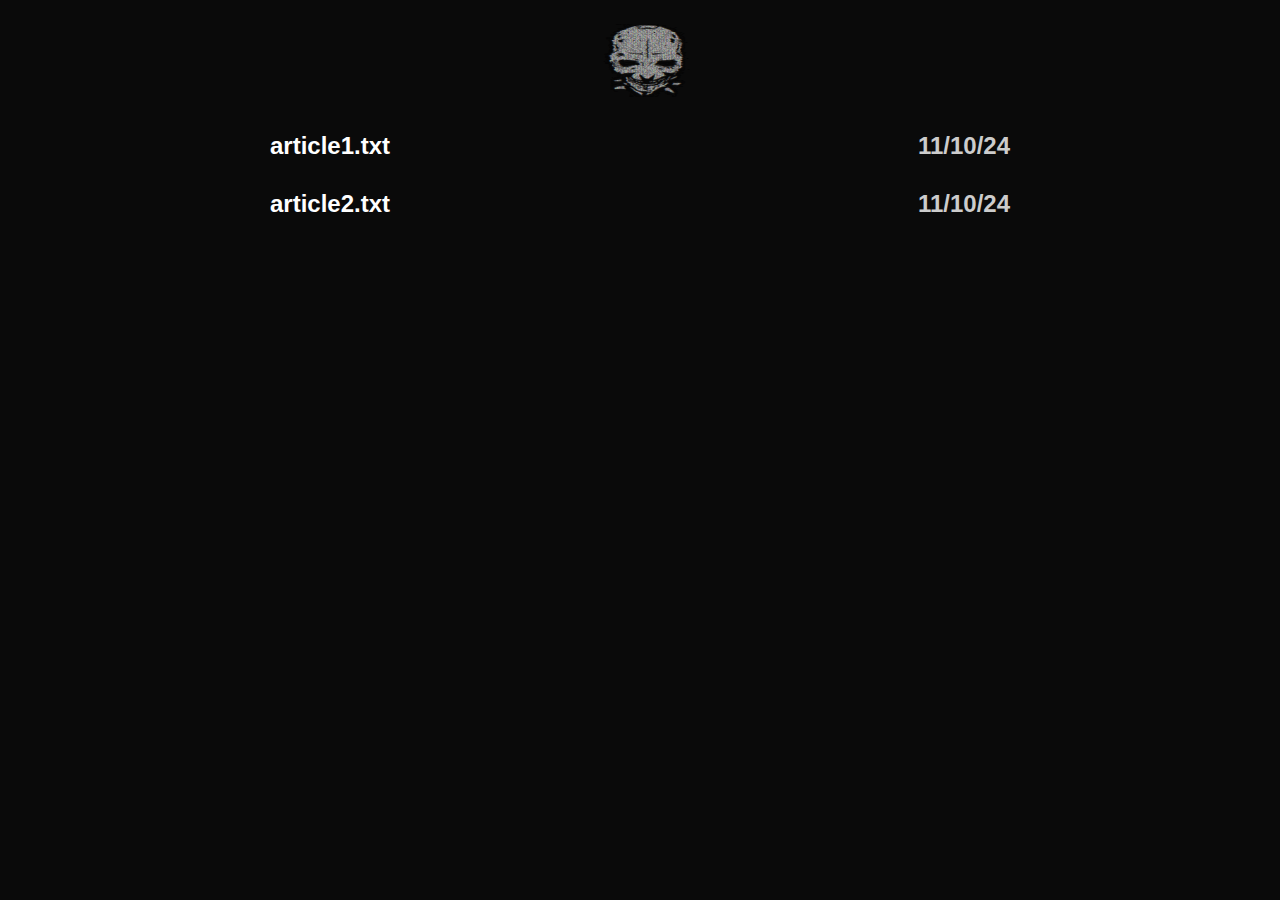
==== articles.html @ 4070dc9e "Add files via upload" ====
<!DOCTYPE html>
<html lang="en">
<head>
    <meta charset="UTF-8">
    <meta name="viewport" content="width=device-width, initial-scale=1.0">
    <title>Articles - Blame! Themed Site</title>
    <link rel="stylesheet" href="styles.css">
</head>
<body>
    <div class="container">
        <!-- Skull Icon - clickable to open the menu or index -->
        <a href="menu.html">
            <pre id="tiresult" style="font-size: 1.5px; background-color: #0a0a0a; font-weight: bold; padding: 4px 5px; --fs: 9px;"><b style="color:#0a0a0a ">001000111101101101111110111100101000</b><b style="color:#010101">010111</b><b style="color:#0a0a0a ">1</b><b style="color:#040404">1</b><b style="color:#010101">1</b><b style="color:#020202">00</b><b style="color:#0a0a0a ">1</b><b style="color:#010101">0</b><b style="color:#020202">0</b><b style="color:#010101">0</b><b style="color:#0a0a0a ">1</b><b style="color:#040404">1</b><b style="color:#030303">1</b><b style="color:#0a0a0a ">10011010011011010</b><b style="color:#010101">00</b><b style="color:#0a0a0a ">1</b><b style="color:#030303">01</b><b style="color:#050505">0</b><b style="color:#010101">1</b><b style="color:#020202">01</b><b style="color:#0a0a0a ">1</b><b style="color:#010101">10</b><b style="color:#0a0a0a ">110010101001000001100100100101011011011001</b>
                <b style="color:#0a0a0a ">010101101001100001110100011100100000</b><b style="color:#010101">10</b><b style="color:#0a0a0a ">0</b><b style="color:#010101">0</b><b style="color:#0a0a0a ">11</b><b style="color:#010101">1</b><b style="color:#030303">0</b><b style="color:#0a0a0a ">010</b><b style="color:#050505">1</b><b style="color:#0A0A0A">1</b><b style="color:#010101">0</b><b style="color:#222222">1</b><b style="color:#3D3D3D">1</b><b style="color:#4C4C4C">1</b><b style="color:#636363">1</b><b style="color:#707070">0</b><b style="color:#919191">0</b><b style="color:#8F8F8F">111001000</b><b style="color:#919191">0</b><b style="color:#909090">1</b><b style="color:#8D8D8D">1</b><b style="color:#868686">1</b><b style="color:#707070">1</b><b style="color:#5F5F5F">0</b><b style="color:#505050">0</b><b style="color:#292929">1</b><b style="color:#030303">1</b><b style="color:#060606">0</b><b style="color:#0a0a0a ">1000</b><b style="color:#020202">0</b><b style="color:#010101">100</b><b style="color:#0a0a0a ">110111000100001101001010001101110100010010</b>
                <b style="color:#0a0a0a ">10111101000110a0a0a 00000100110110100</b><b style="color:#010101">010</b><b style="color:#0a0a0a ">0</b><b style="color:#010101">0</b><b style="color:#0a0a0a ">000</b><b style="color:#0B0B0B">1</b><b style="color:#323232">0</b><b style="color:#6D6D6D">0</b><b style="color:#B3B3B3">0</b><b style="color:#C3C3C3">0</b><b style="color:#A9A9A9">0</b><b style="color:#727272">1</b><b style="color:#848484">1</b><b style="color:#979797">1</b><b style="color:#9A9A9A">1</b><b style="color:#7E7E7E">1</b><b style="color:#CCCCCC">1</b><b style="color:#FFFFFF">0101100000100</b><b style="color:#EEEEEE">0</b><b style="color:#A5A5A5">0</b><b style="color:#BFBFBF">0</b><b style="color:#BCBCBC">1</b><b style="color:#353535">0</b><b style="color:#1E1E1E">1</b><b style="color:#7A7A7A">0</b><b style="color:#8B8B8B">1</b><b style="color:#494949">0</b><b style="color:#181818">1</b><b style="color:#060606">1</b><b style="color:#0a0a0a ">11</b><b style="color:#010101">0</b><b style="color:#0a0a0a ">101101011010001010101111111011010000101011</b>
                <b style="color:#0a0a0a ">1111000100011011101001001100001010010</b><b style="color:#010101">1</b><b style="color:#020202">1</b><b style="color:#0a0a0a ">11</b><b style="color:#0B0B0B">1</b><b style="color:#404040">0</b><b style="color:#8A8A8A">1</b><b style="color:#C7C7C7">0</b><b style="color:#F2F2F2">1</b><b style="color:#FFFFFF">0111</b><b style="color:#F6F6F6">1</b><b style="color:#CECECE">1</b><b style="color:#7A7A7A">0</b><b style="color:#434343">0</b><b style="color:#BABABA">1</b><b style="color:#F4F4F4">1</b><b style="color:#FFFFFF">11</b><b style="color:#E9E9E9">0</b><b style="color:#C2C2C2">0</b><b style="color:#A9A9A9">1</b><b style="color:#A3A3A3">1</b><b style="color:#A5A5A5">10</b><b style="color:#A4A4A4">1</b><b style="color:#B5B5B5">1</b><b style="color:#DBDBDB">0</b><b style="color:#F9F9F9">1</b><b style="color:#FFFFFF">0</b><b style="color:#F3F3F3">1</b><b style="color:#BCBCBC">0</b><b style="color:#929292">0</b><b style="color:#464646">1</b><b style="color:#4C4C4C">0</b><b style="color:#C0C0C0">0</b><b style="color:#FFFFFF">10</b><b style="color:#FBFBFB">1</b><b style="color:#DADADA">0</b><b style="color:#AAAAAA">1</b><b style="color:#767676">1</b><b style="color:#383838">1</b><b style="color:#080808">1</b><b style="color:#0a0a0a ">01</b><b style="color:#010101">1</b><b style="color:#0a0a0a ">0</b><b style="color:#060606">1</b><b style="color:#030303">0</b><b style="color:#0a0a0a ">1010</b><b style="color:#010101">01</b><b style="color:#0a0a0a ">110110000010111100101111010110</b>
                <b style="color:#0a0a0a ">100101101010100111100101101111</b><b style="color:#020202">0101</b><b style="color:#030303">0</b><b style="color:#020202">0</b><b style="color:#0a0a0a ">01</b><b style="color:#0C0C0C">1</b><b style="color:#434343">0</b><b style="color:#838383">0</b><b style="color:#C6C6C6">0</b><b style="color:#F5F5F5">1</b><b style="color:#FFFFFF">010</b><b style="color:#FEFEFE">1</b><b style="color:#FBFBFB">1</b><b style="color:#FDFDFD">0</b><b style="color:#FBFBFB">11</b><b style="color:#FAFAFA">1</b><b style="color:#909090">1</b><b style="color:#595959">1</b><b style="color:#8F8F8F">0</b><b style="color:#A8A8A8">0</b><b style="color:#7E7E7E">1</b><b style="color:#7B7B7B">1</b><b style="color:#595959">0</b><b style="color:#2D2D2D">0</b><b style="color:#4D4D4D">0</b><b style="color:#505050">0</b><b style="color:#4C4C4C">0</b><b style="color:#4F4F4F">0</b><b style="color:#494949">1</b><b style="color:#3E3E3E">1</b><b style="color:#404040">1</b><b style="color:#737373">1</b><b style="color:#888888">1</b><b style="color:#7C7C7C">1</b><b style="color:#767676">0</b><b style="color:#8F8F8F">0</b><b style="color:#BABABA">1</b><b style="color:#F2F2F2">0</b><b style="color:#FFFFFF">1</b><b style="color:#FDFDFD">1</b><b style="color:#FCFCFC">01</b><b style="color:#FFFFFF">100</b><b style="color:#F4F4F4">1</b><b style="color:#BEBEBE">1</b><b style="color:#6F6F6F">1</b><b style="color:#272727">1</b><b style="color:#010101">1</b><b style="color:#0a0a0a ">1</b><b style="color:#050505">0</b><b style="color:#020202">0</b><b style="color:#010101">0100</b><b style="color:#0a0a0a ">01100111110101010010001001111000</b>
                <b style="color:#0a0a0a ">1000010010100010010a0a0a 000001</b><b style="color:#020202">1</b><b style="color:#050505">0</b><b style="color:#020202">0</b><b style="color:#0a0a0a ">10</b><b style="color:#121212">0</b><b style="color:#434343">1</b><b style="color:#838383">1</b><b style="color:#C2C2C2">1</b><b style="color:#F5F5F5">0</b><b style="color:#FFFFFF">111</b><b style="color:#FEFEFE">01</b><b style="color:#FDFDFD">1</b><b style="color:#FFFFFF">1</b><b style="color:#FEFEFE">10</b><b style="color:#FCFCFC">1</b><b style="color:#FFFFFF">0</b><b style="color:#F9F9F9">1</b><b style="color:#F5F5F5">0</b><b style="color:#EEEEEE">1</b><b style="color:#DBDBDB">0</b><b style="color:#C4C4C4">0</b><b style="color:#BBBBBB">0</b><b style="color:#D4D4D4">1</b><b style="color:#E8E8E8">1</b><b style="color:#E1E1E1">1</b><b style="color:#F9F9F9">1</b><b style="color:#FCFCFC">00</b><b style="color:#FDFDFD">01</b><b style="color:#F4F4F4">1</b><b style="color:#E7E7E7">0</b><b style="color:#DBDBDB">0</b><b style="color:#D0D0D0">1</b><b style="color:#E0E0E0">1</b><b style="color:#F8F8F8">1</b><b style="color:#FFFFFF">01</b><b style="color:#FEFEFE">0</b><b style="color:#FCFCFC">1</b><b style="color:#FEFEFE">011</b><b style="color:#F9F9F9">1</b><b style="color:#FDFDFD">1</b><b style="color:#FEFEFE">1</b><b style="color:#FFFFFF">010</b><b style="color:#E4E4E4">1</b><b style="color:#AAAAAA">1</b><b style="color:#595959">1</b><b style="color:#151515">1</b><b style="color:#0a0a0a ">11</b><b style="color:#030303">1</b><b style="color:#020202">0</b><b style="color:#010101">00</b><b style="color:#0a0a0a ">1111110000111100000111010001101</b>
                <b style="color:#0a0a0a ">11000110010111111000111010111</b><b style="color:#020202">0</b><b style="color:#030303">1</b><b style="color:#0a0a0a ">1</b><b style="color:#0B0B0B">1</b><b style="color:#4E4E4E">0</b><b style="color:#969696">1</b><b style="color:#D3D3D3">0</b><b style="color:#F7F7F7">0</b><b style="color:#FFFFFF">00</b><b style="color:#FDFDFD">0</b><b style="color:#FEFEFE">010</b><b style="color:#FFFFFF">11011100</b><b style="color:#FDFDFD">0</b><b style="color:#FBFBFB">10</b><b style="color:#FDFDFD">0</b><b style="color:#FFFFFF">11100</b><b style="color:#FDFDFD">11</b><b style="color:#FFFFFF">10001110</b><b style="color:#FDFDFD">00</b><b style="color:#FFFFFF">1</b><b style="color:#FEFEFE">1</b><b style="color:#FFFFFF">01100000</b><b style="color:#FDFDFD">1</b><b style="color:#FAFAFA">0</b><b style="color:#FFFFFF">01</b><b style="color:#FBFBFB">0</b><b style="color:#D2D2D2">0</b><b style="color:#868686">1</b><b style="color:#1F1F1F">1</b><b style="color:#0a0a0a ">10</b><b style="color:#030303">0</b><b style="color:#010101">0</b><b style="color:#020202">1</b><b style="color:#0a0a0a ">011001110101010111110010101111</b>
                <b style="color:#0a0a0a ">10101000001010011110000100</b><b style="color:#010101">1</b><b style="color:#030303">0</b><b style="color:#050505">1</b><b style="color:#040404">0</b><b style="color:#0B0B0B">0</b><b style="color:#4C4C4C">1</b><b style="color:#B7B7B7">1</b><b style="color:#FAFAFA">0</b><b style="color:#FFFFFF">111001111000001000111</b><b style="color:#FEFEFE">00</b><b style="color:#FFFFFF">0110010100</b><b style="color:#FEFEFE">001</b><b style="color:#FFFFFF">000111100110</b><b style="color:#FEFEFE">1</b><b style="color:#FDFDFD">0</b><b style="color:#F9F9F9">0</b><b style="color:#FEFEFE">1</b><b style="color:#EEEEEE">1</b><b style="color:#CECECE">0</b><b style="color:#CBCBCB">0</b><b style="color:#C9C9C9">1</b><b style="color:#6C6C6C">1</b><b style="color:#1F1F1F">0</b><b style="color:#060606">1</b><b style="color:#010101">0</b><b style="color:#050505">1</b><b style="color:#030303">1</b><b style="color:#0a0a0a ">11011010001000011110010010010</b>
                <b style="color:#0a0a0a ">1010111100010111010001001</b><b style="color:#010101">1</b><b style="color:#020202">0</b><b style="color:#030303">1</b><b style="color:#0a0a0a ">1</b><b style="color:#272727">0</b><b style="color:#9E9E9E">1</b><b style="color:#A2A2A2">1</b><b style="color:#CACACA">0</b><b style="color:#FEFEFE">1</b><b style="color:#F8F8F8">1</b><b style="color:#FBFBFB">1</b><b style="color:#FFFFFF">0a0a0a 1001100010010</b><b style="color:#FEFEFE">10</b><b style="color:#FFFFFF">00101110a0a0a 1001011101010</b><b style="color:#F2F2F2">1</b><b style="color:#E1E1E1">1</b><b style="color:#F2F2F2">1</b><b style="color:#FBFBFB">01</b><b style="color:#F3F3F3">0</b><b style="color:#FDFDFD">0</b><b style="color:#FEFEFE">0</b><b style="color:#E2E2E2">0</b><b style="color:#7D7D7D">1</b><b style="color:#101010">0</b><b style="color:#020202">0</b><b style="color:#010101">01100</b><b style="color:#0a0a0a ">1010100110110001000010100</b>
                <b style="color:#0a0a0a ">0011110a0a0a 1100010001111</b><b style="color:#020202">11</b><b style="color:#0a0a0a ">1</b><b style="color:#373737">1</b><b style="color:#ACACAC">1</b><b style="color:#626262">0</b><b style="color:#515151">1</b><b style="color:#C6C6C6">1</b><b style="color:#FDFDFD">0</b><b style="color:#FEFEFE">1</b><b style="color:#FCFCFC">0</b><b style="color:#FFFFFF">0000110000011010000</b><b style="color:#FEFEFE">11</b><b style="color:#FFFFFF">0101010001110011001000010</b><b style="color:#FCFCFC">0</b><b style="color:#F7F7F7">1</b><b style="color:#EEEEEE">1</b><b style="color:#F7F7F7">1</b><b style="color:#FEFEFE">1</b><b style="color:#FAFAFA">1</b><b style="color:#FCFCFC">1</b><b style="color:#FAFAFA">0</b><b style="color:#F6F6F6">1</b><b style="color:#FFFFFF">01</b><b style="color:#A9A9A9">1</b><b style="color:#181818">0</b><b style="color:#0a0a0a ">0</b><b style="color:#020202">1</b><b style="color:#040404">0</b><b style="color:#010101">1</b><b style="color:#0a0a0a ">11</b><b style="color:#020202">1</b><b style="color:#010101">0</b><b style="color:#0a0a0a ">0010111000100001111111</b>
                <b style="color:#0a0a0a ">100010000110a0a0a 00111</b><b style="color:#010101">1</b><b style="color:#020202">0</b><b style="color:#030303">1</b><b style="color:#040404">1</b><b style="color:#030303">1</b><b style="color:#1A1A1A">0</b><b style="color:#B1B1B1">0</b><b style="color:#D0D0D0">0</b><b style="color:#BEBEBE">1</b><b style="color:#FCFCFC">1</b><b style="color:#FEFEFE">0</b><b style="color:#FBFBFB">1</b><b style="color:#F6F6F6">1</b><b style="color:#FBFBFB">1</b><b style="color:#FFFFFF">1111011010101000110001011110111100111100010111</b><b style="color:#F4F4F4">1</b><b style="color:#DADADA">0</b><b style="color:#F4F4F4">1</b><b style="color:#FFFFFF">1</b><b style="color:#FDFDFD">0</b><b style="color:#FBFBFB">1</b><b style="color:#FFFFFF">1</b><b style="color:#D1D1D1">1</b><b style="color:#4A4A4A">0</b><b style="color:#727272">0</b><b style="color:#E0E0E0">0</b><b style="color:#FFFFFF">1</b><b style="color:#B4B4B4">0</b><b style="color:#1D1D1D">1</b><b style="color:#0a0a0a ">0</b><b style="color:#060606">1</b><b style="color:#020202">1</b><b style="color:#0a0a0a ">0</b><b style="color:#020202">1</b><b style="color:#010101">0</b><b style="color:#0a0a0a ">110a0a0a 101101101001100</b>
                <b style="color:#0a0a0a ">1001110000101010101010</b><b style="color:#020202">0</b><b style="color:#010101">1</b><b style="color:#040404">0</b><b style="color:#030303">0</b><b style="color:#454545">0</b><b style="color:#C9C9C9">1</b><b style="color:#FBFBFB">0</b><b style="color:#FFFFFF">1</b><b style="color:#F8F8F8">1</b><b style="color:#B1B1B1">0</b><b style="color:#616161">0</b><b style="color:#BBBBBB">0</b><b style="color:#FFFFFF">1</b><b style="color:#F7F7F7">1</b><b style="color:#FFFFFF">1111101101110001100000100001000100001100</b><b style="color:#FEFEFE">10</b><b style="color:#FFFFFF">0001</b><b style="color:#FAFAFA">1</b><b style="color:#F8F8F8">0</b><b style="color:#FBFBFB">11</b><b style="color:#FEFEFE">1</b><b style="color:#FCFCFC">0</b><b style="color:#FEFEFE">1</b><b style="color:#E7E7E7">1</b><b style="color:#515151">0</b><b style="color:#0a0a0a ">1</b><b style="color:#2D2D2D">1</b><b style="color:#C5C5C5">1</b><b style="color:#FFFFFF">0</b><b style="color:#A8A8A8">0</b><b style="color:#1B1B1B">1</b><b style="color:#050505">0</b><b style="color:#030303">1</b><b style="color:#010101">10</b><b style="color:#0a0a0a ">100110010100101110001000</b>
                <b style="color:#0a0a0a ">1001001110110110000110001</b><b style="color:#2A2A2A">0</b><b style="color:#CFCFCF">0</b><b style="color:#FFFFFF">10</b><b style="color:#E5E5E5">0</b><b style="color:#4D4D4D">1</b><b style="color:#090909">0</b><b style="color:#272727">1</b><b style="color:#C2C2C2">1</b><b style="color:#FEFEFE">1</b><b style="color:#FAFAFA">1</b><b style="color:#FFFFFF">100011110111110101110001100001001100101</b><b style="color:#FEFEFE">1</b><b style="color:#FCFCFC">0</b><b style="color:#FDFDFD">1</b><b style="color:#FFFFFF">11110</b><b style="color:#F8F8F8">1</b><b style="color:#FDFDFD">01</b><b style="color:#FCFCFC">0</b><b style="color:#FFFFFF">1</b><b style="color:#FDFDFD">0</b><b style="color:#FFFFFF">1</b><b style="color:#D0D0D0">1</b><b style="color:#2F2F2F">0</b><b style="color:#0a0a0a ">0</b><b style="color:#585858">0</b><b style="color:#EEEEEE">0</b><b style="color:#FDFDFD">0</b><b style="color:#989898">0</b><b style="color:#1A1A1A">0</b><b style="color:#0a0a0a ">0</b><b style="color:#030303">1</b><b style="color:#0a0a0a ">1</b><b style="color:#020202">0</b><b style="color:#010101">0</b><b style="color:#0a0a0a ">1100011100110100000111</b>
                <b style="color:#0a0a0a ">11010011110110110</b><b style="color:#010101">10110</b><b style="color:#0a0a0a ">0</b><b style="color:#010101">1</b><b style="color:#0a0a0a ">1</b><b style="color:#424242">0</b><b style="color:#EAEAEA">1</b><b style="color:#FFFFFF">00</b><b style="color:#C2C2C2">0</b><b style="color:#282828">0</b><b style="color:#595959">0</b><b style="color:#D1D1D1">1</b><b style="color:#FFFFFF">1</b><b style="color:#F8F8F8">0</b><b style="color:#FBFBFB">0</b><b style="color:#FFFFFF">00</b><b style="color:#FEFEFE">0</b><b style="color:#FDFDFD">1</b><b style="color:#FFFFFF">0</b><b style="color:#FEFEFE">00</b><b style="color:#FFFFFF">0111000100101000010100</b><b style="color:#FEFEFE">00</b><b style="color:#FFFFFF">11010000</b><b style="color:#FEFEFE">10</b><b style="color:#FFFFFF">01101</b><b style="color:#FDFDFD">10</b><b style="color:#FEFEFE">1</b><b style="color:#FBFBFB">0</b><b style="color:#F9F9F9">0</b><b style="color:#FFFFFF">0010</b><b style="color:#C7C7C7">0</b><b style="color:#343434">1</b><b style="color:#3D3D3D">1</b><b style="color:#E3E3E3">0</b><b style="color:#FFFFFF">1</b><b style="color:#E8E8E8">1</b><b style="color:#515151">1</b><b style="color:#0a0a0a ">0</b><b style="color:#010101">1</b><b style="color:#060606">0</b><b style="color:#070707">0</b><b style="color:#020202">1</b><b style="color:#010101">0</b><b style="color:#0a0a0a ">010110100011100011100</b>
                <b style="color:#0a0a0a ">00101101011000011</b><b style="color:#010101">00100</b><b style="color:#0a0a0a ">1</b><b style="color:#010101">0</b><b style="color:#050505">0</b><b style="color:#777777">0</b><b style="color:#FBFBFB">1</b><b style="color:#FDFDFD">00</b><b style="color:#F4F4F4">0</b><b style="color:#EAEAEA">0</b><b style="color:#F6F6F6">1</b><b style="color:#FFFFFF">11</b><b style="color:#FEFEFE">10</b><b style="color:#FFFFFF">1</b><b style="color:#FEFEFE">01</b><b style="color:#FDFDFD">01</b><b style="color:#FEFEFE">0</b><b style="color:#FFFFFF">011001110000111011001</b><b style="color:#FDFDFD">1</b><b style="color:#FCFCFC">1</b><b style="color:#FFFFFF">00</b><b style="color:#FEFEFE">1</b><b style="color:#FFFFFF">0001000</b><b style="color:#FEFEFE">11</b><b style="color:#FFFFFF">10011</b><b style="color:#FEFEFE">0</b><b style="color:#FAFAFA">0</b><b style="color:#FDFDFD">0</b><b style="color:#FCFCFC">0</b><b style="color:#F9F9F9">0</b><b style="color:#E6E6E6">1</b><b style="color:#BABABA">1</b><b style="color:#ACACAC">1</b><b style="color:#D7D7D7">1</b><b style="color:#FEFEFE">0</b><b style="color:#ECECEC">1</b><b style="color:#E9E9E9">0</b><b style="color:#FBFBFB">0</b><b style="color:#FCFCFC">0</b><b style="color:#FFFFFF">0</b><b style="color:#898989">1</b><b style="color:#303030">1</b><b style="color:#121212">0</b><b style="color:#030303">0</b><b style="color:#060606">0</b><b style="color:#020202">0</b><b style="color:#010101">0</b><b style="color:#0a0a0a ">010110111100110000110</b>
                <b style="color:#0a0a0a ">000110a0a0a 101111</b><b style="color:#010101">1</b><b style="color:#0a0a0a ">1</b><b style="color:#010101">10</b><b style="color:#0a0a0a ">0</b><b style="color:#010101">1</b><b style="color:#0a0a0a ">0</b><b style="color:#0F0F0F">0</b><b style="color:#A1A1A1">0</b><b style="color:#FCFCFC">0</b><b style="color:#FBFBFB">0</b><b style="color:#FEFEFE">1</b><b style="color:#FFFFFF">10</b><b style="color:#FDFDFD">1</b><b style="color:#E6E6E6">1</b><b style="color:#8E8E8E">0</b><b style="color:#676767">0</b><b style="color:#666666">0</b><b style="color:#A6A6A6">0</b><b style="color:#EFEFEF">1</b><b style="color:#FCFCFC">1</b><b style="color:#FDFDFD">11</b><b style="color:#FCFCFC">1</b><b style="color:#FFFFFF">00100010001110100101</b><b style="color:#C5C5C5">0</b><b style="color:#CECECE">1</b><b style="color:#FDFDFD">1</b><b style="color:#FCFCFC">0</b><b style="color:#FFFFFF">1</b><b style="color:#FBFBFB">0</b><b style="color:#FDFDFD">1</b><b style="color:#FFFFFF">011010</b><b style="color:#FEFEFE">11</b><b style="color:#FFFFFF">111101</b><b style="color:#FDFDFD">1</b><b style="color:#FAFAFA">1</b><b style="color:#F9F9F9">0</b><b style="color:#FFFFFF">0</b><b style="color:#9F9F9F">0</b><b style="color:#0F0F0F">0</b><b style="color:#0a0a0a ">0</b><b style="color:#141414">1</b><b style="color:#999999">1</b><b style="color:#FFFFFF">1</b><b style="color:#FCFCFC">11</b><b style="color:#F9F9F9">1</b><b style="color:#D1D1D1">0</b><b style="color:#BFBFBF">1</b><b style="color:#B0B0B0">0</b><b style="color:#343434">0</b><b style="color:#010101">1</b><b style="color:#040404">11</b><b style="color:#010101">1</b><b style="color:#0a0a0a ">010000110001111011110</b>
                <b style="color:#0a0a0a ">001100101101011011000</b><b style="color:#010101">11</b><b style="color:#0a0a0a ">0</b><b style="color:#2A2A2A">1</b><b style="color:#D6D6D6">0</b><b style="color:#FFFFFF">0</b><b style="color:#FBFBFB">0</b><b style="color:#FDFDFD">01</b><b style="color:#FFFFFF">1</b><b style="color:#E5E5E5">0</b><b style="color:#666666">1</b><b style="color:#262626">0</b><b style="color:#141414">1</b><b style="color:#0a0a0a ">0</b><b style="color:#282828">0</b><b style="color:#C2C2C2">0</b><b style="color:#FFFFFF">1</b><b style="color:#FBFBFB">11</b><b style="color:#FCFCFC">0</b><b style="color:#FFFFFF">10a0a0a 0a0a0a 01</b><b style="color:#FEFEFE">1</b><b style="color:#FFFFFF">11</b><b style="color:#FEFEFE">0</b><b style="color:#FFFFFF">1</b><b style="color:#787878">0</b><b style="color:#9B9B9B">0</b><b style="color:#FCFCFC">1</b><b style="color:#FEFEFE">000</b><b style="color:#FFFFFF">10001111</b><b style="color:#FEFEFE">0</b><b style="color:#FFFFFF">10110</b><b style="color:#FEFEFE">1</b><b style="color:#FDFDFD">1</b><b style="color:#FEFEFE">01</b><b style="color:#FCFCFC">0</b><b style="color:#F3F3F3">0</b><b style="color:#505050">0</b><b style="color:#0a0a0a ">00</b><b style="color:#1C1C1C">0</b><b style="color:#BFBFBF">1</b><b style="color:#FFFFFF">0</b><b style="color:#FDFDFD">1</b><b style="color:#D3D3D3">1</b><b style="color:#858585">0</b><b style="color:#888888">1</b><b style="color:#333333">0</b><b style="color:#474747">0</b><b style="color:#111111">1</b><b style="color:#0a0a0a ">0</b><b style="color:#030303">0</b><b style="color:#020202">0</b><b style="color:#0a0a0a ">1001000110100110a0a0a </b>
                <b style="color:#0a0a0a ">011101001011100011101</b><b style="color:#010101">11</b><b style="color:#0a0a0a ">1</b><b style="color:#444444">1</b><b style="color:#EEEEEE">1</b><b style="color:#FFFFFF">10</b><b style="color:#FEFEFE">1</b><b style="color:#FCFCFC">1</b><b style="color:#FFFFFF">1</b><b style="color:#CFCFCF">1</b><b style="color:#383838">0</b><b style="color:#060606">1</b><b style="color:#1F1F1F">1</b><b style="color:#535353">1</b><b style="color:#B0B0B0">0</b><b style="color:#EEEEEE">0</b><b style="color:#FEFEFE">1</b><b style="color:#FCFCFC">1</b><b style="color:#FDFDFD">10</b><b style="color:#FEFEFE">0</b><b style="color:#FFFFFF">001010010100111010</b><b style="color:#F3F3F3">0</b><b style="color:#595959">0</b><b style="color:#909090">0</b><b style="color:#FFFFFF">11</b><b style="color:#FAFAFA">0</b><b style="color:#FEFEFE">0</b><b style="color:#FFFFFF">0100100111010</b><b style="color:#FEFEFE">1</b><b style="color:#FFFFFF">0</b><b style="color:#FBFBFB">0</b><b style="color:#FEFEFE">1</b><b style="color:#FFFFFF">1</b><b style="color:#FEFEFE">0</b><b style="color:#FFFFFF">1</b><b style="color:#C4C4C4">0</b><b style="color:#1A1A1A">1</b><b style="color:#0a0a0a ">1</b><b style="color:#040404">0</b><b style="color:#A9A9A9">1</b><b style="color:#FFFFFF">1</b><b style="color:#FDFDFD">1</b><b style="color:#E3E3E3">1</b><b style="color:#D4D4D4">0</b><b style="color:#9F9F9F">0</b><b style="color:#565656">0</b><b style="color:#878787">1</b><b style="color:#292929">1</b><b style="color:#0a0a0a ">1</b><b style="color:#050505">1</b><b style="color:#010101">1</b><b style="color:#0a0a0a ">10001010a0a0a 10111110</b>
                <b style="color:#0a0a0a ">101101100100010010111</b><b style="color:#010101">0</b><b style="color:#020202">0</b><b style="color:#0a0a0a ">0</b><b style="color:#474747">0</b><b style="color:#F1F1F1">1</b><b style="color:#FFFFFF">011</b><b style="color:#FCFCFC">1</b><b style="color:#FBFBFB">0</b><b style="color:#F8F8F8">1</b><b style="color:#D5D5D5">0</b><b style="color:#C0C0C0">0</b><b style="color:#CFCFCF">1</b><b style="color:#F7F7F7">1</b><b style="color:#FFFFFF">1</b><b style="color:#FEFEFE">0</b><b style="color:#FDFDFD">01</b><b style="color:#FCFCFC">1</b><b style="color:#FEFEFE">0</b><b style="color:#FFFFFF">1001010110010</b><b style="color:#FEFEFE">1</b><b style="color:#FDFDFD">0</b><b style="color:#FFFFFF">00</b><b style="color:#FEFEFE">0</b><b style="color:#FFFFFF">1</b><b style="color:#FEFEFE">0</b><b style="color:#6F6F6F">1</b><b style="color:#9C9C9C">0</b><b style="color:#FFFFFF">11</b><b style="color:#FDFDFD">1</b><b style="color:#FFFFFF">0</b><b style="color:#FEFEFE">0</b><b style="color:#FFFFFF">00100110110</b><b style="color:#FEFEFE">1</b><b style="color:#FDFDFD">010</b><b style="color:#FEFEFE">0</b><b style="color:#FDFDFD">0</b><b style="color:#FFFFFF">00</b><b style="color:#FAFAFA">0</b><b style="color:#CACACA">1</b><b style="color:#757575">1</b><b style="color:#4F4F4F">1</b><b style="color:#C5C5C5">1</b><b style="color:#FEFEFE">0</b><b style="color:#F9F9F9">0</b><b style="color:#F2F2F2">1</b><b style="color:#9C9C9C">0</b><b style="color:#C1C1C1">0</b><b style="color:#8E8E8E">0</b><b style="color:#A3A3A3">0</b><b style="color:#8E8E8E">1</b><b style="color:#0D0D0D">0</b><b style="color:#0A0A0A">0</b><b style="color:#050505">0</b><b style="color:#020202">1</b><b style="color:#010101">11</b><b style="color:#0a0a0a ">011011011101010100</b>
                <b style="color:#0a0a0a ">011011001110111000101</b><b style="color:#010101">0</b><b style="color:#020202">1</b><b style="color:#0a0a0a ">0</b><b style="color:#343434">1</b><b style="color:#D7D7D7">0</b><b style="color:#FFFFFF">0011</b><b style="color:#FCFCFC">1</b><b style="color:#FDFDFD">0</b><b style="color:#FFFFFF">01</b><b style="color:#FEFEFE">1</b><b style="color:#FFFFFF">1</b><b style="color:#FDFDFD">11</b><b style="color:#FFFFFF">1</b><b style="color:#FEFEFE">10</b><b style="color:#FFFFFF">001000110011010</b><b style="color:#FEFEFE">10010</b><b style="color:#FCFCFC">1</b><b style="color:#6A6A6A">0</b><b style="color:#9D9D9D">0</b><b style="color:#FFFFFF">00</b><b style="color:#FDFDFD">0</b><b style="color:#FEFEFE">0</b><b style="color:#FFFFFF">1101111100100</b><b style="color:#FEFEFE">0</b><b style="color:#FFFFFF">10</b><b style="color:#FEFEFE">0</b><b style="color:#FFFFFF">0</b><b style="color:#FEFEFE">0</b><b style="color:#FCFCFC">0</b><b style="color:#FDFDFD">1</b><b style="color:#FFFFFF">11</b><b style="color:#FAFAFA">0</b><b style="color:#FCFCFC">0</b><b style="color:#FDFDFD">1</b><b style="color:#F7F7F7">1</b><b style="color:#FFFFFF">0</b><b style="color:#A1A1A1">0</b><b style="color:#747474">0</b><b style="color:#919191">0</b><b style="color:#DDDDDD">0</b><b style="color:#D8D8D8">1</b><b style="color:#393939">0</b><b style="color:#0a0a0a ">1</b><b style="color:#030303">0</b><b style="color:#0a0a0a ">010110011101110011000</b>
                <b style="color:#0a0a0a ">00101010101101110110</b><b style="color:#010101">0</b><b style="color:#020202">0</b><b style="color:#050505">1</b><b style="color:#020202">0</b><b style="color:#272727">0</b><b style="color:#8A8A8A">1</b><b style="color:#818181">0</b><b style="color:#979797">0</b><b style="color:#BCBCBC">1</b><b style="color:#D9D9D9">1</b><b style="color:#FAFAFA">1</b><b style="color:#FDFDFD">0</b><b style="color:#FCFCFC">10</b><b style="color:#FEFEFE">1</b><b style="color:#FDFDFD">1</b><b style="color:#FFFFFF">001100100110</b><b style="color:#FEFEFE">0</b><b style="color:#FFFFFF">0010111</b><b style="color:#FEFEFE">0</b><b style="color:#FFFFFF">00</b><b style="color:#FEFEFE">0</b><b style="color:#FFFFFF">1</b><b style="color:#E2E2E2">1</b><b style="color:#404040">0</b><b style="color:#9D9D9D">1</b><b style="color:#FFFFFF">1</b><b style="color:#FDFDFD">01</b><b style="color:#FEFEFE">0</b><b style="color:#FFFFFF">10100011011100101000</b><b style="color:#FDFDFD">11</b><b style="color:#FFFFFF">001</b><b style="color:#FDFDFD">1</b><b style="color:#F5F5F5">1</b><b style="color:#E1E1E1">0</b><b style="color:#6B6B6B">0</b><b style="color:#8C8C8C">0</b><b style="color:#F9F9F9">0</b><b style="color:#FFFFFF">1</b><b style="color:#9F9F9F">0</b><b style="color:#0D0D0D">1</b><b style="color:#0a0a0a ">1</b><b style="color:#020202">0</b><b style="color:#0a0a0a ">100001101010100011001</b>
                <b style="color:#0a0a0a ">00100001011101000010</b><b style="color:#010101">0</b><b style="color:#020202">1</b><b style="color:#030303">1</b><b style="color:#010101">0</b><b style="color:#414141">0</b><b style="color:#E0E0E0">1</b><b style="color:#D4D4D4">0</b><b style="color:#B3B3B3">1</b><b style="color:#373737">1</b><b style="color:#525252">0</b><b style="color:#EFEFEF">0</b><b style="color:#FFFFFF">1</b><b style="color:#FCFCFC">1</b><b style="color:#FDFDFD">1</b><b style="color:#FBFBFB">0</b><b style="color:#FDFDFD">1</b><b style="color:#FFFFFF">11111000</b><b style="color:#FEFEFE">0</b><b style="color:#FDFDFD">11</b><b style="color:#FEFEFE">1</b><b style="color:#FFFFFF">00111111</b><b style="color:#FEFEFE">00</b><b style="color:#FFFFFF">101</b><b style="color:#DCDCDC">0</b><b style="color:#393939">0</b><b style="color:#9F9F9F">0</b><b style="color:#FFFFFF">1</b><b style="color:#FCFCFC">1</b><b style="color:#FEFEFE">1</b><b style="color:#FDFDFD">1</b><b style="color:#FEFEFE">0</b><b style="color:#FFFFFF">011000110a0a0a </b><b style="color:#FEFEFE">0</b><b style="color:#FFFFFF">1010010</b><b style="color:#FEFEFE">1</b><b style="color:#FFFFFF">1</b><b style="color:#FDFDFD">1</b><b style="color:#FFFFFF">0</b><b style="color:#D5D5D5">1</b><b style="color:#303030">0</b><b style="color:#555555">1</b><b style="color:#F1F1F1">1</b><b style="color:#DDDDDD">1</b><b style="color:#353535">1</b><b style="color:#030303">10</b><b style="color:#020202">0</b><b style="color:#0a0a0a ">010011110101101100001</b>
                <b style="color:#0a0a0a ">00101001110010101111</b><b style="color:#010101">1</b><b style="color:#020202">1</b><b style="color:#030303">1</b><b style="color:#010101">0</b><b style="color:#141414">0</b><b style="color:#ADADAD">1</b><b style="color:#FFFFFF">0</b><b style="color:#AFAFAF">0</b><b style="color:#1F1F1F">0</b><b style="color:#5C5C5C">0</b><b style="color:#F3F3F3">0</b><b style="color:#FFFFFF">1</b><b style="color:#FDFDFD">1</b><b style="color:#FEFEFE">1</b><b style="color:#FCFCFC">0</b><b style="color:#FEFEFE">0</b><b style="color:#FFFFFF">10011000</b><b style="color:#FEFEFE">0</b><b style="color:#FCFCFC">11</b><b style="color:#FDFDFD">1</b><b style="color:#FEFEFE">1</b><b style="color:#FFFFFF">0001111</b><b style="color:#FDFDFD">0</b><b style="color:#FFFFFF">00</b><b style="color:#FEFEFE">10</b><b style="color:#F3F3F3">0</b><b style="color:#555555">1</b><b style="color:#9D9D9D">1</b><b style="color:#FFFFFF">0</b><b style="color:#FEFEFE">1</b><b style="color:#FDFDFD">1</b><b style="color:#FFFFFF">110011001001001100101</b><b style="color:#FEFEFE">01</b><b style="color:#FFFFFF">1</b><b style="color:#FEFEFE">1</b><b style="color:#FFFFFF">1</b><b style="color:#FBFBFB">1</b><b style="color:#FFFFFF">0</b><b style="color:#D8D8D8">0</b><b style="color:#363636">0</b><b style="color:#8D8D8D">1</b><b style="color:#FFFFFF">1</b><b style="color:#D9D9D9">1</b><b style="color:#262626">1</b><b style="color:#0a0a0a ">0</b><b style="color:#040404">0</b><b style="color:#010101">1</b><b style="color:#0a0a0a ">100001110101010010111</b>
                <b style="color:#0a0a0a ">010a0a0a 110111101101</b><b style="color:#010101">0</b><b style="color:#020202">1</b><b style="color:#030303">0</b><b style="color:#0a0a0a ">0</b><b style="color:#111111">1</b><b style="color:#A6A6A6">1</b><b style="color:#FFFFFF">0</b><b style="color:#5F5F5F">1</b><b style="color:#0a0a0a ">0</b><b style="color:#111111">1</b><b style="color:#A7A7A7">1</b><b style="color:#FFFFFF">1</b><b style="color:#FEFEFE">0</b><b style="color:#FDFDFD">1</b><b style="color:#FCFCFC">1</b><b style="color:#FEFEFE">1</b><b style="color:#FFFFFF">110001100</b><b style="color:#FEFEFE">1110</b><b style="color:#FFFFFF">0110111</b><b style="color:#FEFEFE">01</b><b style="color:#FFFFFF">1</b><b style="color:#FCFCFC">0</b><b style="color:#FDFDFD">0</b><b style="color:#EBEBEB">1</b><b style="color:#494949">0</b><b style="color:#9D9D9D">1</b><b style="color:#FFFFFF">1</b><b style="color:#FEFEFE">0</b><b style="color:#FCFCFC">0</b><b style="color:#FFFFFF">0111110011010011100100</b><b style="color:#FDFDFD">1</b><b style="color:#FBFBFB">0</b><b style="color:#FDFDFD">1</b><b style="color:#FCFCFC">0</b><b style="color:#FDFDFD">00</b><b style="color:#AFAFAF">0</b><b style="color:#767676">1</b><b style="color:#DADADA">1</b><b style="color:#FFFFFF">0</b><b style="color:#CCCCCC">1</b><b style="color:#1A1A1A">1</b><b style="color:#0a0a0a ">0</b><b style="color:#020202">1</b><b style="color:#010101">0</b><b style="color:#0a0a0a ">100110010010011100111</b>
                <b style="color:#0a0a0a ">101110011110111100111</b><b style="color:#020202">1</b><b style="color:#030303">10</b><b style="color:#0F0F0F">0</b><b style="color:#A4A4A4">0</b><b style="color:#FEFEFE">0</b><b style="color:#C3C3C3">1</b><b style="color:#888888">0</b><b style="color:#383838">1</b><b style="color:#5D5D5D">0</b><b style="color:#FBFBFB">1</b><b style="color:#FFFFFF">1</b><b style="color:#FDFDFD">1</b><b style="color:#FEFEFE">1</b><b style="color:#FFFFFF">11111101011001011010001011</b><b style="color:#DFDFDF">0</b><b style="color:#3A3A3A">1</b><b style="color:#8A8A8A">1</b><b style="color:#FFFFFF">10</b><b style="color:#FDFDFD">0</b><b style="color:#FEFEFE">01</b><b style="color:#FFFFFF">10010000110000011111</b><b style="color:#FDFDFD">0</b><b style="color:#FCFCFC">0</b><b style="color:#FDFDFD">10</b><b style="color:#FAFAFA">1</b><b style="color:#FDFDFD">0</b><b style="color:#8F8F8F">0</b><b style="color:#121212">0</b><b style="color:#606060">1</b><b style="color:#E7E7E7">0</b><b style="color:#9D9D9D">1</b><b style="color:#090909">0</b><b style="color:#0a0a0a ">1</b><b style="color:#010101">11</b><b style="color:#0a0a0a ">110011111010111000011</b>
                <b style="color:#0a0a0a ">111010001110111111100</b><b style="color:#020202">0</b><b style="color:#040404">10</b><b style="color:#0C0C0C">0</b><b style="color:#999999">0</b><b style="color:#FDFDFD">0</b><b style="color:#FFFFFF">11</b><b style="color:#AFAFAF">0</b><b style="color:#5C5C5C">0</b><b style="color:#F7F7F7">1</b><b style="color:#FFFFFF">1</b><b style="color:#FCFCFC">1</b><b style="color:#FEFEFE">1</b><b style="color:#FDFDFD">0</b><b style="color:#FFFFFF">0001100111110000011000100</b><b style="color:#DFDFDF">1</b><b style="color:#3B3B3B">0</b><b style="color:#777777">0</b><b style="color:#F8F8F8">0</b><b style="color:#FFFFFF">1</b><b style="color:#FDFDFD">1</b><b style="color:#FEFEFE">0</b><b style="color:#FFFFFF">1101010101101001000100</b><b style="color:#FEFEFE">0</b><b style="color:#FCFCFC">0</b><b style="color:#FDFDFD">0</b><b style="color:#FFFFFF">1</b><b style="color:#F1F1F1">0</b><b style="color:#6B6B6B">1</b><b style="color:#0a0a0a ">1</b><b style="color:#838383">0</b><b style="color:#F5F5F5">0</b><b style="color:#6F6F6F">1</b><b style="color:#020202">0</b><b style="color:#010101">1</b><b style="color:#020202">1</b><b style="color:#010101">1</b><b style="color:#0a0a0a ">110a0a0a 1000111100110</b>
                <b style="color:#0a0a0a ">00111111001011101011</b><b style="color:#010101">0</b><b style="color:#020202">0</b><b style="color:#050505">0</b><b style="color:#010101">1</b><b style="color:#1A1A1A">0</b><b style="color:#B0B0B0">1</b><b style="color:#FFFFFF">1</b><b style="color:#E8E8E8">0</b><b style="color:#989898">1</b><b style="color:#646464">1</b><b style="color:#959595">1</b><b style="color:#FDFDFD">1</b><b style="color:#FEFEFE">0</b><b style="color:#FDFDFD">01</b><b style="color:#FEFEFE">0</b><b style="color:#FFFFFF">001011</b><b style="color:#FDFDFD">01</b><b style="color:#FEFEFE">11</b><b style="color:#FDFDFD">1</b><b style="color:#FCFCFC">1</b><b style="color:#FDFDFD">1</b><b style="color:#FCFCFC">1</b><b style="color:#FDFDFD">1</b><b style="color:#FFFFFF">0011</b><b style="color:#FEFEFE">1</b><b style="color:#FFFFFF">10</b><b style="color:#FEFEFE">0</b><b style="color:#FFFFFF">11</b><b style="color:#E4E4E4">1</b><b style="color:#3E3E3E">1</b><b style="color:#7B7B7B">1</b><b style="color:#FAFAFA">0</b><b style="color:#FFFFFF">1</b><b style="color:#FBFBFB">1</b><b style="color:#FDFDFD">1</b><b style="color:#FFFFFF">000</b><b style="color:#FEFEFE">0</b><b style="color:#FFFFFF">00011</b><b style="color:#FDFDFD">1</b><b style="color:#FEFEFE">0</b><b style="color:#FDFDFD">101</b><b style="color:#FCFCFC">0</b><b style="color:#FFFFFF">0011000</b><b style="color:#FDFDFD">100</b><b style="color:#FFFFFF">1</b><b style="color:#C7C7C7">0</b><b style="color:#393939">0</b><b style="color:#9C9C9C">0</b><b style="color:#E7E7E7">1</b><b style="color:#F0F0F0">1</b><b style="color:#636363">0</b><b style="color:#030303">0</b><b style="color:#050505">0</b><b style="color:#0a0a0a ">00001110100001000111110</b>
                <b style="color:#0a0a0a ">00001010111011001010</b><b style="color:#020202">0</b><b style="color:#030303">00</b><b style="color:#020202">1</b><b style="color:#1F1F1F">1</b><b style="color:#969696">1</b><b style="color:#8D8D8D">0</b><b style="color:#5B5B5B">0</b><b style="color:#9C9C9C">1</b><b style="color:#EDEDED">1</b><b style="color:#FEFEFE">1</b><b style="color:#FDFDFD">11</b><b style="color:#FEFEFE">1</b><b style="color:#FFFFFF">1</b><b style="color:#FEFEFE">000</b><b style="color:#FFFFFF">111000100</b><b style="color:#FDFDFD">1</b><b style="color:#FCFCFC">11</b><b style="color:#FDFDFD">0</b><b style="color:#FEFEFE">101</b><b style="color:#FFFFFF">01</b><b style="color:#FEFEFE">1</b><b style="color:#FFFFFF">00</b><b style="color:#FEFEFE">0</b><b style="color:#FFFFFF">1</b><b style="color:#EDEDED">0</b><b style="color:#4C4C4C">1</b><b style="color:#898989">0</b><b style="color:#FEFEFE">10</b><b style="color:#FDFDFD">1</b><b style="color:#FEFEFE">0</b><b style="color:#FFFFFF">1</b><b style="color:#FDFDFD">0</b><b style="color:#FEFEFE">1</b><b style="color:#FFFFFF">1</b><b style="color:#FEFEFE">1</b><b style="color:#FDFDFD">1</b><b style="color:#FFFFFF">1</b><b style="color:#FEFEFE">11</b><b style="color:#FFFFFF">1</b><b style="color:#FCFCFC">0</b><b style="color:#FDFDFD">1</b><b style="color:#FEFEFE">1</b><b style="color:#FFFFFF">01</b><b style="color:#FEFEFE">0</b><b style="color:#FFFFFF">11101</b><b style="color:#FCFCFC">1</b><b style="color:#FEFEFE">0</b><b style="color:#FDFDFD">0</b><b style="color:#FFFFFF">01</b><b style="color:#B1B1B1">1</b><b style="color:#6F6F6F">1</b><b style="color:#FFFFFF">11</b><b style="color:#EBEBEB">1</b><b style="color:#4D4D4D">1</b><b style="color:#0a0a0a ">1</b><b style="color:#050505">1</b><b style="color:#010101">1</b><b style="color:#0a0a0a ">1110010100001000011110</b>
                <b style="color:#0a0a0a ">10100011011111100011</b><b style="color:#020202">1</b><b style="color:#040404">10</b><b style="color:#0a0a0a ">1</b><b style="color:#282828">1</b><b style="color:#6C6C6C">1</b><b style="color:#5C5C5C">1</b><b style="color:#C0C0C0">0</b><b style="color:#FFFFFF">0</b><b style="color:#F5F5F5">0</b><b style="color:#DCDCDC">1</b><b style="color:#F2F2F2">0</b><b style="color:#F3F3F3">1</b><b style="color:#DCDCDC">00</b><b style="color:#FAFAFA">0</b><b style="color:#FFFFFF">0</b><b style="color:#FDFDFD">00</b><b style="color:#FEFEFE">0</b><b style="color:#FDFDFD">1</b><b style="color:#FAFAFA">1</b><b style="color:#E7E7E7">1</b><b style="color:#CDCDCD">1</b><b style="color:#CACACA">0</b><b style="color:#D6D6D6">1</b><b style="color:#E0E0E0">0</b><b style="color:#EAEAEA">0</b><b style="color:#F4F4F4">1</b><b style="color:#F9F9F9">1</b><b style="color:#FDFDFD">1</b><b style="color:#FFFFFF">0a0a0a 0</b><b style="color:#FEFEFE">1</b><b style="color:#FDFDFD">0</b><b style="color:#FCFCFC">1</b><b style="color:#F7F7F7">1</b><b style="color:#616161">0</b><b style="color:#717171">0</b><b style="color:#F6F6F6">0</b><b style="color:#FEFEFE">1</b><b style="color:#FBFBFB">1</b><b style="color:#FFFFFF">101101</b><b style="color:#FDFDFD">0</b><b style="color:#FBFBFB">0</b><b style="color:#FAFAFA">0</b><b style="color:#F6F6F6">1</b><b style="color:#F5F5F5">1</b><b style="color:#F3F3F3">00</b><b style="color:#E2E2E2">0</b><b style="color:#D1D1D1">1</b><b style="color:#EFEFEF">0</b><b style="color:#FFFFFF">101001</b><b style="color:#FCFCFC">0</b><b style="color:#FAFAFA">0</b><b style="color:#FEFEFE">0</b><b style="color:#FCFCFC">0</b><b style="color:#FFFFFF">1</b><b style="color:#BCBCBC">0</b><b style="color:#616161">0</b><b style="color:#D0D0D0">1</b><b style="color:#B4B4B4">0</b><b style="color:#7C7C7C">1</b><b style="color:#717171">0</b><b style="color:#101010">0</b><b style="color:#040404">11</b><b style="color:#030303">0</b><b style="color:#010101">0</b><b style="color:#0a0a0a ">11110110111010100100</b>
                <b style="color:#0a0a0a ">1111011011010011</b><b style="color:#010101">1</b><b style="color:#0a0a0a ">0</b><b style="color:#010101">0</b><b style="color:#020202">0</b><b style="color:#040404">0</b><b style="color:#030303">0</b><b style="color:#0a0a0a ">1</b><b style="color:#4C4C4C">0</b><b style="color:#BCBCBC">1</b><b style="color:#EAEAEA">0</b><b style="color:#F5F5F5">1</b><b style="color:#FFFFFF">0</b><b style="color:#FEFEFE">0</b><b style="color:#ECECEC">1</b><b style="color:#A9A9A9">1</b><b style="color:#929292">1</b><b style="color:#424242">0</b><b style="color:#212121">0</b><b style="color:#303030">0</b><b style="color:#555555">0</b><b style="color:#CACACA">1</b><b style="color:#FCFCFC">0</b><b style="color:#F9F9F9">0</b><b style="color:#FDFDFD">0</b><b style="color:#FBFBFB">0</b><b style="color:#FAFAFA">0</b><b style="color:#EFEFEF">1</b><b style="color:#D5D5D5">0</b><b style="color:#BBBBBB">1</b><b style="color:#ACACAC">1</b><b style="color:#9F9F9F">0</b><b style="color:#969696">1</b><b style="color:#9C9C9C">1</b><b style="color:#939393">0</b><b style="color:#8C8C8C">1</b><b style="color:#A6A6A6">0</b><b style="color:#AFAFAF">1</b><b style="color:#A2A2A2">1</b><b style="color:#979797">0</b><b style="color:#8D8D8D">1</b><b style="color:#888888">1</b><b style="color:#C9C9C9">1</b><b style="color:#FFFFFF">0</b><b style="color:#FDFDFD">11</b><b style="color:#F0F0F0">1</b><b style="color:#545454">1</b><b style="color:#797979">1</b><b style="color:#F9F9F9">0</b><b style="color:#FDFDFD">0</b><b style="color:#FCFCFC">1</b><b style="color:#FAFAFA">0</b><b style="color:#B5B5B5">1</b><b style="color:#9F9F9F">1</b><b style="color:#A1A1A1">0</b><b style="color:#888888">1</b><b style="color:#7C7C7C">1</b><b style="color:#767676">1</b><b style="color:#737373">1</b><b style="color:#7E7E7E">1</b><b style="color:#8C8C8C">1</b><b style="color:#929292">0</b><b style="color:#ADADAD">1</b><b style="color:#DBDBDB">0</b><b style="color:#C1C1C1">0</b><b style="color:#B5B5B5">1</b><b style="color:#EDEDED">0</b><b style="color:#FFFFFF">010100</b><b style="color:#FCFCFC">1</b><b style="color:#FEFEFE">1</b><b style="color:#FDFDFD">0</b><b style="color:#FCFCFC">1</b><b style="color:#FFFFFF">0</b><b style="color:#E0E0E0">0</b><b style="color:#5A5A5A">1</b><b style="color:#0A0A0A">0</b><b style="color:#121212">1</b><b style="color:#1B1B1B">0</b><b style="color:#A7A7A7">0</b><b style="color:#5A5A5A">0</b><b style="color:#0a0a0a ">0</b><b style="color:#050505">1</b><b style="color:#040404">1</b><b style="color:#010101">0</b><b style="color:#0a0a0a ">010000010010010a0a0a </b>
                <b style="color:#0a0a0a ">011110101110001</b><b style="color:#010101">1</b><b style="color:#040404">1</b><b style="color:#020202">01</b><b style="color:#040404">1</b><b style="color:#0a0a0a ">1</b><b style="color:#0F0F0F">0</b><b style="color:#606060">1</b><b style="color:#D9D9D9">1</b><b style="color:#FFFFFF">0</b><b style="color:#F9F9F9">01</b><b style="color:#FDFDFD">1</b><b style="color:#EAEAEA">1</b><b style="color:#B0B0B0">0</b><b style="color:#8B8B8B">1</b><b style="color:#292929">0</b><b style="color:#0a0a0a ">1</b><b style="color:#272727">1</b><b style="color:#2B2B2B">1</b><b style="color:#0a0a0a ">0</b><b style="color:#6F6F6F">0</b><b style="color:#F9F9F9">1</b><b style="color:#FBFBFB">001</b><b style="color:#F9F9F9">1</b><b style="color:#FEFEFE">1</b><b style="color:#FFFFFF">0101</b><b style="color:#FCFCFC">0</b><b style="color:#F4F4F4">0</b><b style="color:#ECECEC">1</b><b style="color:#E1E1E1">11</b><b style="color:#CDCDCD">0</b><b style="color:#A9A9A9">0</b><b style="color:#939393">0</b><b style="color:#7E7E7E">0</b><b style="color:#666666">0</b><b style="color:#B1B1B1">1</b><b style="color:#FFFFFF">0</b><b style="color:#FCFCFC">1</b><b style="color:#FEFEFE">1</b><b style="color:#E5E5E5">0</b><b style="color:#414141">1</b><b style="color:#747474">1</b><b style="color:#F8F8F8">1</b><b style="color:#FEFEFE">0</b><b style="color:#FDFDFD">1</b><b style="color:#F6F6F6">0</b><b style="color:#878787">1</b><b style="color:#515151">1</b><b style="color:#818181">0</b><b style="color:#969696">1</b><b style="color:#B8B8B8">1</b><b style="color:#DBDBDB">1</b><b style="color:#E2E2E2">0</b><b style="color:#E5E5E5">1</b><b style="color:#EBEBEB">0</b><b style="color:#F1F1F1">1</b><b style="color:#F8F8F8">1</b><b style="color:#FCFCFC">0</b><b style="color:#FFFFFF">000001111</b><b style="color:#FEFEFE">11</b><b style="color:#FFFFFF">0</b><b style="color:#FEFEFE">1</b><b style="color:#FDFDFD">1</b><b style="color:#F5F5F5">1</b><b style="color:#C1C1C1">1</b><b style="color:#6D6D6D">0</b><b style="color:#1D1D1D">0</b><b style="color:#0C0C0C">1</b><b style="color:#ABABAB">0</b><b style="color:#949494">0</b><b style="color:#151515">1</b><b style="color:#020202">0</b><b style="color:#030303">0</b><b style="color:#0a0a0a ">011011101110110010011</b>
                <b style="color:#0a0a0a ">0101101101100001</b><b style="color:#030303">11</b><b style="color:#0a0a0a ">0</b><b style="color:#040404">0</b><b style="color:#494949">0</b><b style="color:#C1C1C1">0</b><b style="color:#FDFDFD">1</b><b style="color:#FEFEFE">0</b><b style="color:#FBFBFB">1</b><b style="color:#F9F9F9">0</b><b style="color:#FCFCFC">01</b><b style="color:#BCBCBC">0</b><b style="color:#515151">0</b><b style="color:#858585">1</b><b style="color:#939393">0</b><b style="color:#3C3C3C">0</b><b style="color:#3D3D3D">0</b><b style="color:#414141">1</b><b style="color:#9D9D9D">1</b><b style="color:#9C9C9C">1</b><b style="color:#9F9F9F">0</b><b style="color:#F0F0F0">0</b><b style="color:#FCFCFC">10</b><b style="color:#FAFAFA">1</b><b style="color:#FDFDFD">1</b><b style="color:#FFFFFF">11</b><b style="color:#FEFEFE">0</b><b style="color:#FDFDFD">0</b><b style="color:#FEFEFE">01</b><b style="color:#FFFFFF">00</b><b style="color:#FEFEFE">0</b><b style="color:#FFFFFF">111001</b><b style="color:#FEFEFE">1</b><b style="color:#FCFCFC">0</b><b style="color:#FDFDFD">0</b><b style="color:#ECECEC">1</b><b style="color:#505050">0</b><b style="color:#606060">1</b><b style="color:#F2F2F2">0</b><b style="color:#FFFFFF">1</b><b style="color:#FBFBFB">0</b><b style="color:#FDFDFD">00</b><b style="color:#FFFFFF">011110010100</b><b style="color:#FEFEFE">0</b><b style="color:#FFFFFF">11111010</b><b style="color:#FEFEFE">11</b><b style="color:#FFFFFF">0</b><b style="color:#FDFDFD">0</b><b style="color:#FBFBFB">1</b><b style="color:#FFFFFF">11</b><b style="color:#DCDCDC">0</b><b style="color:#6F6F6F">1</b><b style="color:#4F4F4F">1</b><b style="color:#8D8D8D">0</b><b style="color:#595959">0</b><b style="color:#040404">1</b><b style="color:#020202">1</b><b style="color:#010101">0</b><b style="color:#0a0a0a ">10101011000111100010</b>
                <b style="color:#0a0a0a ">0100111100011011</b><b style="color:#010101">0</b><b style="color:#020202">0</b><b style="color:#030303">0</b><b style="color:#050505">0</b><b style="color:#4D4D4D">1</b><b style="color:#CBCBCB">1</b><b style="color:#FEFEFE">1</b><b style="color:#FAFAFA">01</b><b style="color:#FBFBFB">1</b><b style="color:#FCFCFC">0</b><b style="color:#FAFAFA">1</b><b style="color:#ECECEC">0</b><b style="color:#DEDEDE">0</b><b style="color:#AFAFAF">1</b><b style="color:#5C5C5C">0</b><b style="color:#AAAAAA">1</b><b style="color:#F4F4F4">0</b><b style="color:#F2F2F2">0</b><b style="color:#FFFFFF">1</b><b style="color:#D9D9D9">0</b><b style="color:#B1B1B1">0</b><b style="color:#EAEAEA">0</b><b style="color:#FDFDFD">1</b><b style="color:#F9F9F9">0</b><b style="color:#FEFEFE">1</b><b style="color:#FDFDFD">0</b><b style="color:#FFFFFF">1</b><b style="color:#FEFEFE">110</b><b style="color:#FFFFFF">01</b><b style="color:#FEFEFE">1</b><b style="color:#FBFBFB">0</b><b style="color:#FCFCFC">1</b><b style="color:#FDFDFD">1</b><b style="color:#FEFEFE">01</b><b style="color:#FCFCFC">0</b><b style="color:#FEFEFE">0</b><b style="color:#FDFDFD">0</b><b style="color:#FCFCFC">1</b><b style="color:#FBFBFB">1</b><b style="color:#FFFFFF">1</b><b style="color:#F6F6F6">1</b><b style="color:#626262">1</b><b style="color:#404040">1</b><b style="color:#E8E8E8">0</b><b style="color:#FFFFFF">1</b><b style="color:#FAFAFA">1</b><b style="color:#FDFDFD">01</b><b style="color:#F9F9F9">1</b><b style="color:#FEFEFE">1</b><b style="color:#FDFDFD">11</b><b style="color:#FEFEFE">1</b><b style="color:#FCFCFC">1</b><b style="color:#FFFFFF">11111</b><b style="color:#FEFEFE">01</b><b style="color:#FFFFFF">0010000</b><b style="color:#FDFDFD">1</b><b style="color:#FCFCFC">1</b><b style="color:#FFFFFF">1</b><b style="color:#FDFDFD">00</b><b style="color:#FAFAFA">1</b><b style="color:#FCFCFC">1</b><b style="color:#F8F8F8">1</b><b style="color:#FFFFFF">1</b><b style="color:#FDFDFD">1</b><b style="color:#D2D2D2">0</b><b style="color:#8C8C8C">1</b><b style="color:#2B2B2B">1</b><b style="color:#030303">11</b><b style="color:#0a0a0a ">110110111011000110001</b>
                <b style="color:#0a0a0a ">1110110000110001</b><b style="color:#010101">0</b><b style="color:#020202">010</b><b style="color:#0a0a0a ">0</b><b style="color:#373737">1</b><b style="color:#D4D4D4">0</b><b style="color:#FFFFFF">1</b><b style="color:#FBFBFB">0</b><b style="color:#FFFFFF">1</b><b style="color:#FEFEFE">10</b><b style="color:#FFFFFF">01</b><b style="color:#F4F4F4">0</b><b style="color:#EBEBEB">1</b><b style="color:#FBFBFB">0</b><b style="color:#FCFCFC">1</b><b style="color:#FEFEFE">0</b><b style="color:#FAFAFA">0</b><b style="color:#FFFFFF">00</b><b style="color:#FCFCFC">1</b><b style="color:#F8F8F8">1</b><b style="color:#FEFEFE">0</b><b style="color:#DFDFDF">01</b><b style="color:#FEFEFE">1</b><b style="color:#F6F6F6">0</b><b style="color:#F3F3F3">1</b><b style="color:#FCFCFC">0</b><b style="color:#FFFFFF">011</b><b style="color:#FEFEFE">1</b><b style="color:#FDFDFD">1</b><b style="color:#FCFCFC">1</b><b style="color:#FBFBFB">1</b><b style="color:#FCFCFC">1</b><b style="color:#FDFDFD">00</b><b style="color:#FEFEFE">10</b><b style="color:#FDFDFD">0</b><b style="color:#FFFFFF">0</b><b style="color:#EEEEEE">0</b><b style="color:#777777">1</b><b style="color:#9C9C9C">1</b><b style="color:#FAFAFA">1</b><b style="color:#F9F9F9">0</b><b style="color:#FAFAFA">1</b><b style="color:#FDFDFD">0</b><b style="color:#FEFEFE">00</b><b style="color:#FBFBFB">1</b><b style="color:#FEFEFE">10</b><b style="color:#FCFCFC">000</b><b style="color:#FFFFFF">111</b><b style="color:#FBFBFB">0</b><b style="color:#FCFCFC">0</b><b style="color:#FAFAFA">1</b><b style="color:#FDFDFD">0</b><b style="color:#FCFCFC">10</b><b style="color:#FEFEFE">0</b><b style="color:#FCFCFC">1</b><b style="color:#FAFAFA">1</b><b style="color:#FDFDFD">0</b><b style="color:#FAFAFA">1</b><b style="color:#F7F7F7">1</b><b style="color:#FCFCFC">0</b><b style="color:#FDFDFD">1</b><b style="color:#FBFBFB">0</b><b style="color:#F9F9F9">1</b><b style="color:#FDFDFD">0</b><b style="color:#FEFEFE">0</b><b style="color:#FDFDFD">1</b><b style="color:#FEFEFE">0</b><b style="color:#FFFFFF">0</b><b style="color:#F3F3F3">0</b><b style="color:#565656">0</b><b style="color:#0a0a0a ">0</b><b style="color:#010101">0</b><b style="color:#0a0a0a ">111000111011110100010</b>
                <b style="color:#0a0a0a ">11011111111111111</b><b style="color:#020202">1</b><b style="color:#030303">1</b><b style="color:#010101">0</b><b style="color:#0a0a0a ">0</b><b style="color:#1C1C1C">1</b><b style="color:#B7B7B7">0</b><b style="color:#FFFFFF">0</b><b style="color:#FCFCFC">0</b><b style="color:#FFFFFF">0101</b><b style="color:#FDFDFD">0</b><b style="color:#FEFEFE">00</b><b style="color:#FDFDFD">1</b><b style="color:#FFFFFF">0000</b><b style="color:#F9F9F9">0</b><b style="color:#FDFDFD">0</b><b style="color:#FFFFFF">10</b><b style="color:#FAFAFA">11</b><b style="color:#FCFCFC">0</b><b style="color:#F2F2F2">0</b><b style="color:#DCDCDC">0</b><b style="color:#FFFFFF">0</b><b style="color:#C8C8C8">1</b><b style="color:#A8A8A8">0</b><b style="color:#D5D5D5">0</b><b style="color:#E8E8E8">0</b><b style="color:#F5F5F5">1</b><b style="color:#FBFBFB">0</b><b style="color:#FAFAFA">0</b><b style="color:#FBFBFB">1</b><b style="color:#FDFDFD">0</b><b style="color:#FEFEFE">1</b><b style="color:#FDFDFD">1</b><b style="color:#FFFFFF">001</b><b style="color:#F7F7F7">0</b><b style="color:#EAEAEA">1</b><b style="color:#F6F6F6">1</b><b style="color:#FDFDFD">1</b><b style="color:#F8F8F8">0</b><b style="color:#F9F9F9">0</b><b style="color:#FDFDFD">1</b><b style="color:#FEFEFE">0</b><b style="color:#FFFFFF">0</b><b style="color:#FDFDFD">0</b><b style="color:#FEFEFE">0</b><b style="color:#FDFDFD">0</b><b style="color:#FCFCFC">0</b><b style="color:#FBFBFB">0</b><b style="color:#EAEAEA">1</b><b style="color:#D8D8D8">0</b><b style="color:#C1C1C1">0</b><b style="color:#A7A7A7">0</b><b style="color:#EBEBEB">1</b><b style="color:#FCFCFC">0</b><b style="color:#F8F8F8">1</b><b style="color:#FBFBFB">1</b><b style="color:#FCFCFC">1</b><b style="color:#F8F8F8">0</b><b style="color:#FFFFFF">0</b><b style="color:#FCFCFC">10</b><b style="color:#FEFEFE">0</b><b style="color:#FDFDFD">1</b><b style="color:#FFFFFF">01</b><b style="color:#FDFDFD">1</b><b style="color:#FAFAFA">1</b><b style="color:#FEFEFE">0</b><b style="color:#FDFDFD">1</b><b style="color:#FEFEFE">1</b><b style="color:#FDFDFD">0</b><b style="color:#FEFEFE">1</b><b style="color:#FFFFFF">1</b><b style="color:#B2B2B2">0</b><b style="color:#0F0F0F">1</b><b style="color:#0a0a0a ">1010</b><b style="color:#010101">01</b><b style="color:#0a0a0a ">11111011101110101</b>
                <b style="color:#0a0a0a ">00011010a0a0a 111</b><b style="color:#010101">1</b><b style="color:#020202">1</b><b style="color:#0a0a0a ">1</b><b style="color:#020202">1</b><b style="color:#0a0a0a ">0</b><b style="color:#282828">0</b><b style="color:#C2C2C2">0</b><b style="color:#FFFFFF">0</b><b style="color:#FCFCFC">0</b><b style="color:#FFFFFF">111</b><b style="color:#FEFEFE">00</b><b style="color:#FCFCFC">0</b><b style="color:#FEFEFE">1</b><b style="color:#EFEFEF">1</b><b style="color:#CDCDCD">0</b><b style="color:#9B9B9B">1</b><b style="color:#868686">0</b><b style="color:#B3B3B3">0</b><b style="color:#E8E8E8">0</b><b style="color:#E7E7E7">1</b><b style="color:#DDDDDD">1</b><b style="color:#D4D4D4">00</b><b style="color:#D9D9D9">1</b><b style="color:#EDEDED">0</b><b style="color:#FDFDFD">0</b><b style="color:#FFFFFF">10</b><b style="color:#E8E8E8">0</b><b style="color:#B8B8B8">0</b><b style="color:#848484">1</b><b style="color:#757575">1</b><b style="color:#A6A6A6">1</b><b style="color:#ECECEC">1</b><b style="color:#FDFDFD">1</b><b style="color:#F9F9F9">01</b><b style="color:#FAFAFA">1</b><b style="color:#FEFEFE">10</b><b style="color:#FFFFFF">1</b><b style="color:#FDFDFD">1</b><b style="color:#FFFFFF">11</b><b style="color:#FBFBFB">00</b><b style="color:#FDFDFD">1</b><b style="color:#FCFCFC">1</b><b style="color:#FDFDFD">10</b><b style="color:#FFFFFF">110</b><b style="color:#FCFCFC">0</b><b style="color:#FEFEFE">1</b><b style="color:#F8F8F8">0</b><b style="color:#C6C6C6">0</b><b style="color:#858585">0</b><b style="color:#888888">0</b><b style="color:#A0A0A0">0</b><b style="color:#F0F0F0">0</b><b style="color:#FFFFFF">0001</b><b style="color:#F5F5F5">0</b><b style="color:#E5E5E5">1</b><b style="color:#F0F0F0">1</b><b style="color:#ECECEC">0</b><b style="color:#D1D1D1">1</b><b style="color:#C5C5C5">1</b><b style="color:#A1A1A1">1</b><b style="color:#9D9D9D">1</b><b style="color:#E6E6E6">1</b><b style="color:#FFFFFF">10</b><b style="color:#FCFCFC">1</b><b style="color:#FEFEFE">1</b><b style="color:#FFFFFF">010</b><b style="color:#A2A2A2">1</b><b style="color:#0a0a0a ">1</b><b style="color:#020202">1</b><b style="color:#010101">0</b><b style="color:#0a0a0a ">110011011011100010111</b>
                <b style="color:#0a0a0a ">0011001010100111</b><b style="color:#020202">1</b><b style="color:#0a0a0a ">0</b><b style="color:#030303">1</b><b style="color:#010101">0</b><b style="color:#0a0a0a ">0</b><b style="color:#6F6F6F">0</b><b style="color:#FEFEFE">0</b><b style="color:#FFFFFF">00</b><b style="color:#E3E3E3">1</b><b style="color:#646464">0</b><b style="color:#ADADAD">1</b><b style="color:#B5B5B5">1</b><b style="color:#AFAFAF">1</b><b style="color:#FDFDFD">0</b><b style="color:#E6E6E6">1</b><b style="color:#606060">1</b><b style="color:#0F0F0F">1</b><b style="color:#030303">0</b><b style="color:#0a0a0a ">0</b><b style="color:#0B0B0B">0</b><b style="color:#2B2B2B">1</b><b style="color:#292929">1</b><b style="color:#181818">0</b><b style="color:#0F0F0F">0</b><b style="color:#0E0E0E">1</b><b style="color:#141414">0</b><b style="color:#2F2F2F">1</b><b style="color:#444444">1</b><b style="color:#454545">1</b><b style="color:#5D5D5D">0</b><b style="color:#888888">1</b><b style="color:#999999">0</b><b style="color:#969696">1</b><b style="color:#A1A1A1">0</b><b style="color:#CECECE">1</b><b style="color:#E9E9E9">1</b><b style="color:#F4F4F4">1</b><b style="color:#F3F3F3">1</b><b style="color:#FAFAFA">0</b><b style="color:#FDFDFD">00</b><b style="color:#FAFAFA">1</b><b style="color:#FCFCFC">0</b><b style="color:#FDFDFD">10</b><b style="color:#FEFEFE">10</b><b style="color:#FAFAFA">0</b><b style="color:#FDFDFD">01</b><b style="color:#FFFFFF">1</b><b style="color:#FCFCFC">1</b><b style="color:#FDFDFD">0</b><b style="color:#FCFCFC">0</b><b style="color:#FDFDFD">0</b><b style="color:#F9F9F9">1</b><b style="color:#F6F6F6">1</b><b style="color:#FFFFFF">1</b><b style="color:#CDCDCD">0</b><b style="color:#979797">1</b><b style="color:#747474">0</b><b style="color:#6D6D6D">1</b><b style="color:#5D5D5D">1</b><b style="color:#595959">0</b><b style="color:#6E6E6E">1</b><b style="color:#626262">0</b><b style="color:#4D4D4D">1</b><b style="color:#3B3B3B">1</b><b style="color:#262626">0</b><b style="color:#3D3D3D">1</b><b style="color:#3C3C3C">0</b><b style="color:#1E1E1E">0</b><b style="color:#101010">1</b><b style="color:#0a0a0a ">1</b><b style="color:#050505">1</b><b style="color:#3A3A3A">0</b><b style="color:#757575">1</b><b style="color:#D8D8D8">1</b><b style="color:#FBFBFB">0</b><b style="color:#F9F9F9">0</b><b style="color:#FCFCFC">0</b><b style="color:#FBFBFB">01</b><b style="color:#838383">1</b><b style="color:#0a0a0a ">1</b><b style="color:#010101">10</b><b style="color:#0a0a0a ">10101101010110a0a0a 01</b>
                <b style="color:#0a0a0a ">100111001010010</b><b style="color:#010101">0</b><b style="color:#020202">1</b><b style="color:#0a0a0a ">0</b><b style="color:#030303">1</b><b style="color:#020202">0</b><b style="color:#0a0a0a ">1</b><b style="color:#606060">1</b><b style="color:#F7F7F7">1</b><b style="color:#9E9E9E">1</b><b style="color:#909090">0</b><b style="color:#F6F6F6">1</b><b style="color:#858585">0</b><b style="color:#474747">0</b><b style="color:#C9C9C9">0</b><b style="color:#E1E1E1">1</b><b style="color:#F3F3F3">1</b><b style="color:#6E6E6E">1</b><b style="color:#0a0a0a ">01</b><b style="color:#060606">1</b><b style="color:#040404">0</b><b style="color:#010101">0</b><b style="color:#0a0a0a ">111000111010</b><b style="color:#0E0E0E">1</b><b style="color:#1E1E1E">0</b><b style="color:#626262">1</b><b style="color:#ABABAB">1</b><b style="color:#D8D8D8">1</b><b style="color:#F7F7F7">0</b><b style="color:#F3F3F3">0</b><b style="color:#F7F7F7">1</b><b style="color:#FFFFFF">0</b><b style="color:#FCFCFC">1</b><b style="color:#FBFBFB">1</b><b style="color:#FDFDFD">1</b><b style="color:#FEFEFE">0</b><b style="color:#FCFCFC">11</b><b style="color:#F9F9F9">0</b><b style="color:#FDFDFD">1</b><b style="color:#FFFFFF">1</b><b style="color:#FAFAFA">0</b><b style="color:#F3F3F3">1</b><b style="color:#F6F6F6">0</b><b style="color:#F9F9F9">0</b><b style="color:#FCFCFC">1</b><b style="color:#F4F4F4">0</b><b style="color:#B0B0B0">0</b><b style="color:#727272">1</b><b style="color:#1E1E1E">1</b><b style="color:#0a0a0a ">01</b><b style="color:#040404">0</b><b style="color:#0a0a0a ">0a0a0a 0111</b><b style="color:#040404">0</b><b style="color:#030303">0</b><b style="color:#060606">0</b><b style="color:#0C0C0C">0</b><b style="color:#1A1A1A">0</b><b style="color:#303030">1</b><b style="color:#AAAAAA">0</b><b style="color:#FEFEFE">0</b><b style="color:#F9F9F9">1</b><b style="color:#FEFEFE">0</b><b style="color:#F2F2F2">0</b><b style="color:#696969">0</b><b style="color:#0a0a0a ">1</b><b style="color:#010101">10</b><b style="color:#0a0a0a ">000100000111110101111</b>
                <b style="color:#0a0a0a ">0010011011111011</b><b style="color:#010101">0</b><b style="color:#030303">0</b><b style="color:#010101">1</b><b style="color:#020202">0</b><b style="color:#010101">0</b><b style="color:#141414">0</b><b style="color:#767676">1</b><b style="color:#323232">0</b><b style="color:#474747">1</b><b style="color:#C3C3C3">0</b><b style="color:#D6D6D6">1</b><b style="color:#A9A9A9">1</b><b style="color:#D9D9D9">0</b><b style="color:#D3D3D3">1</b><b style="color:#C4C4C4">1</b><b style="color:#616161">0</b><b style="color:#020202">1</b><b style="color:#090909">0</b><b style="color:#070707">1</b><b style="color:#050505">1</b><b style="color:#010101">0</b><b style="color:#0a0a0a ">1</b><b style="color:#010101">1001</b><b style="color:#020202">0</b><b style="color:#030303">0</b><b style="color:#020202">11</b><b style="color:#030303">1</b><b style="color:#040404">0</b><b style="color:#020202">0</b><b style="color:#131313">0</b><b style="color:#393939">1</b><b style="color:#444444">1</b><b style="color:#888888">0</b><b style="color:#ECECEC">1</b><b style="color:#FFFFFF">1</b><b style="color:#C7C7C7">1</b><b style="color:#797979">1</b><b style="color:#A8A8A8">0</b><b style="color:#F1F1F1">1</b><b style="color:#FDFDFD">1</b><b style="color:#FBFBFB">0</b><b style="color:#FAFAFA">1</b><b style="color:#F7F7F7">0</b><b style="color:#FBFBFB">1</b><b style="color:#FCFCFC">1</b><b style="color:#FDFDFD">1</b><b style="color:#C8C8C8">1</b><b style="color:#757575">1</b><b style="color:#C9C9C9">0</b><b style="color:#FDFDFD">1</b><b style="color:#FAFAFA">1</b><b style="color:#FFFFFF">1</b><b style="color:#EFEFEF">0</b><b style="color:#505050">0</b><b style="color:#0a0a0a ">0</b><b style="color:#010101">1</b><b style="color:#030303">0</b><b style="color:#050505">1</b><b style="color:#040404">01</b><b style="color:#050505">0</b><b style="color:#030303">1</b><b style="color:#040404">0</b><b style="color:#010101">1</b><b style="color:#020202">0</b><b style="color:#010101">11</b><b style="color:#020202">1</b><b style="color:#030303">11</b><b style="color:#050505">1</b><b style="color:#060606">1</b><b style="color:#1F1F1F">1</b><b style="color:#5D5D5D">1</b><b style="color:#7E7E7E">1</b><b style="color:#E2E2E2">1</b><b style="color:#FFFFFF">0</b><b style="color:#FAFAFA">0</b><b style="color:#FFFFFF">1</b><b style="color:#DBDBDB">0</b><b style="color:#313131">0</b><b style="color:#0a0a0a ">0</b><b style="color:#010101">10</b><b style="color:#0a0a0a ">111011110001001111000</b>
                <b style="color:#0a0a0a ">0011101111110100</b><b style="color:#010101">0000</b><b style="color:#040404">0</b><b style="color:#0a0a0a ">11</b><b style="color:#060606">0</b><b style="color:#575757">1</b><b style="color:#626262">0</b><b style="color:#888888">1</b><b style="color:#FFFFFF">11</b><b style="color:#D7D7D7">1</b><b style="color:#B2B2B2">0</b><b style="color:#B9B9B9">1</b><b style="color:#191919">0</b><b style="color:#010101">0</b><b style="color:#040404">00</b><b style="color:#010101">00</b><b style="color:#0a0a0a ">100</b><b style="color:#010101">1</b><b style="color:#0a0a0a ">1</b><b style="color:#020202">1</b><b style="color:#0a0a0a ">0</b><b style="color:#020202">0</b><b style="color:#030303">00</b><b style="color:#020202">1</b><b style="color:#0a0a0a ">1</b><b style="color:#070707">0</b><b style="color:#161616">0</b><b style="color:#0E0E0E">1</b><b style="color:#636363">1</b><b style="color:#EAEAEA">1</b><b style="color:#FDFDFD">0</b><b style="color:#E2E2E2">1</b><b style="color:#949494">0</b><b style="color:#828282">0</b><b style="color:#EBEBEB">0</b><b style="color:#FAFAFA">1</b><b style="color:#FBFBFB">0</b><b style="color:#FCFCFC">1</b><b style="color:#FBFBFB">1</b><b style="color:#F2F2F2">1</b><b style="color:#C1C1C1">1</b><b style="color:#A5A5A5">1</b><b style="color:#CECECE">1</b><b style="color:#F9F9F9">0</b><b style="color:#FEFEFE">0</b><b style="color:#FFFFFF">1</b><b style="color:#DCDCDC">1</b><b style="color:#4E4E4E">1</b><b style="color:#080808">1</b><b style="color:#070707">0</b><b style="color:#0a0a0a ">0</b><b style="color:#040404">1</b><b style="color:#020202">1</b><b style="color:#010101">11</b><b style="color:#020202">1</b><b style="color:#010101">010</b><b style="color:#0a0a0a ">1</b><b style="color:#010101">1</b><b style="color:#030303">00</b><b style="color:#020202">1</b><b style="color:#060606">0</b><b style="color:#040404">1</b><b style="color:#101010">0</b><b style="color:#191919">1</b><b style="color:#1C1C1C">1</b><b style="color:#7D7D7D">0</b><b style="color:#AEAEAE">0</b><b style="color:#FFFFFF">1</b><b style="color:#F6F6F6">0</b><b style="color:#FEFEFE">0</b><b style="color:#CACACA">0</b><b style="color:#484848">0</b><b style="color:#303030">1</b><b style="color:#0a0a0a ">1</b><b style="color:#010101">0</b><b style="color:#0a0a0a ">101001000100010001110</b>
                <b style="color:#0a0a0a ">01000101110110011101</b><b style="color:#010101">0</b><b style="color:#030303">0</b><b style="color:#010101">1</b><b style="color:#0B0B0B">0</b><b style="color:#959595">1</b><b style="color:#6F6F6F">1</b><b style="color:#696969">0</b><b style="color:#DDDDDD">1</b><b style="color:#ECECEC">1</b><b style="color:#E6E6E6">1</b><b style="color:#E0E0E0">0</b><b style="color:#D8D8D8">0</b><b style="color:#8D8D8D">0</b><b style="color:#141414">0</b><b style="color:#0a0a0a ">0</b><b style="color:#030303">000</b><b style="color:#010101">0</b><b style="color:#020202">10</b><b style="color:#040404">0</b><b style="color:#0a0a0a ">1</b><b style="color:#020202">1</b><b style="color:#010101">1</b><b style="color:#0a0a0a ">10</b><b style="color:#050505">0</b><b style="color:#0F0F0F">1</b><b style="color:#323232">0</b><b style="color:#292929">1</b><b style="color:#0B0B0B">1</b><b style="color:#141414">0</b><b style="color:#2D2D2D">1</b><b style="color:#B0B0B0">0</b><b style="color:#FFFFFF">0</b><b style="color:#D8D8D8">0</b><b style="color:#939393">1</b><b style="color:#C8C8C8">1</b><b style="color:#F8F8F8">0</b><b style="color:#F7F7F7">1</b><b style="color:#F9F9F9">1</b><b style="color:#FBFBFB">0</b><b style="color:#F7F7F7">0</b><b style="color:#F1F1F1">1</b><b style="color:#D3D3D3">1</b><b style="color:#E2E2E2">0</b><b style="color:#FFFFFF">0</b><b style="color:#FCFCFC">0</b><b style="color:#FBFBFB">1</b><b style="color:#F2F2F2">1</b><b style="color:#656565">1</b><b style="color:#202020">1</b><b style="color:#383838">0</b><b style="color:#333333">0</b><b style="color:#3F3F3F">1</b><b style="color:#010101">1</b><b style="color:#0a0a0a ">0011</b><b style="color:#040404">1</b><b style="color:#020202">0</b><b style="color:#040404">1</b><b style="color:#030303">0</b><b style="color:#020202">0</b><b style="color:#040404">0</b><b style="color:#020202">0</b><b style="color:#060606">1</b><b style="color:#040404">1</b><b style="color:#030303">01</b><b style="color:#282828">1</b><b style="color:#2A2A2A">0</b><b style="color:#545454">0</b><b style="color:#9F9F9F">0</b><b style="color:#D9D9D9">1</b><b style="color:#FBFBFB">1</b><b style="color:#FDFDFD">0</b><b style="color:#CCCCCC">0</b><b style="color:#5A5A5A">1</b><b style="color:#3F3F3F">0</b><b style="color:#0a0a0a ">0</b><b style="color:#020202">0</b><b style="color:#0a0a0a ">010010011010101010110</b>
                <b style="color:#0a0a0a ">00111010101100111110</b><b style="color:#020202">1</b><b style="color:#030303">0</b><b style="color:#0a0a0a ">0</b><b style="color:#131313">1</b><b style="color:#D5D5D5">0</b><b style="color:#838383">0</b><b style="color:#5C5C5C">0</b><b style="color:#969696">0</b><b style="color:#BEBEBE">0</b><b style="color:#A5A5A5">0</b><b style="color:#B0B0B0">1</b><b style="color:#C9C9C9">0</b><b style="color:#9C9C9C">1</b><b style="color:#848484">0</b><b style="color:#2F2F2F">0</b><b style="color:#050505">1</b><b style="color:#0a0a0a ">0</b><b style="color:#010101">0</b><b style="color:#0a0a0a ">00</b><b style="color:#030303">1</b><b style="color:#191919">0</b><b style="color:#181818">10</b><b style="color:#252525">0</b><b style="color:#595959">1</b><b style="color:#7D7D7D">0</b><b style="color:#8C8C8C">1</b><b style="color:#BCBCBC">1</b><b style="color:#F4F4F4">0</b><b style="color:#ECECEC">0</b><b style="color:#C0C0C0">1</b><b style="color:#C3C3C3">1</b><b style="color:#E9E9E9">0</b><b style="color:#F3F3F3">0</b><b style="color:#FBFBFB">1</b><b style="color:#ECECEC">1</b><b style="color:#909090">0</b><b style="color:#828282">1</b><b style="color:#EEEEEE">0</b><b style="color:#FDFDFD">1</b><b style="color:#FBFBFB">0</b><b style="color:#FDFDFD">0</b><b style="color:#E0E0E0">1</b><b style="color:#ADADAD">1</b><b style="color:#F9F9F9">0</b><b style="color:#FDFDFD">0</b><b style="color:#FAFAFA">0</b><b style="color:#FCFCFC">10</b><b style="color:#E4E4E4">0</b><b style="color:#8A8A8A">0</b><b style="color:#BBBBBB">0</b><b style="color:#C6C6C6">1</b><b style="color:#585858">0</b><b style="color:#616161">0</b><b style="color:#5A5A5A">0</b><b style="color:#3A3A3A">1</b><b style="color:#323232">0</b><b style="color:#0F0F0F">1</b><b style="color:#020202">0</b><b style="color:#0a0a0a ">110</b><b style="color:#030303">1</b><b style="color:#0a0a0a ">1</b><b style="color:#0C0C0C">0</b><b style="color:#121212">1</b><b style="color:#151515">01</b><b style="color:#0F0F0F">0</b><b style="color:#2D2D2D">1</b><b style="color:#7A7A7A">0</b><b style="color:#D8D8D8">0</b><b style="color:#E2E2E2">1</b><b style="color:#828282">0</b><b style="color:#ABABAB">1</b><b style="color:#A5A5A5">1</b><b style="color:#E3E3E3">1</b><b style="color:#CACACA">1</b><b style="color:#1F1F1F">1</b><b style="color:#070707">1</b><b style="color:#040404">1</b><b style="color:#020202">1</b><b style="color:#0a0a0a ">011010101100110110011</b>
                <b style="color:#0a0a0a ">0001010a0a0a 11001000</b><b style="color:#010101">0</b><b style="color:#030303">0</b><b style="color:#0a0a0a ">0</b><b style="color:#0B0B0B">0</b><b style="color:#919191">1</b><b style="color:#8A8A8A">1</b><b style="color:#5E5E5E">1</b><b style="color:#B2B2B2">1</b><b style="color:#A4A4A4">1</b><b style="color:#EFEFEF">1</b><b style="color:#E6E6E6">1</b><b style="color:#F6F6F6">0</b><b style="color:#D7D7D7">1</b><b style="color:#B0B0B0">1</b><b style="color:#7E7E7E">0</b><b style="color:#363636">0</b><b style="color:#2C2C2C">0</b><b style="color:#333333">0</b><b style="color:#404040">0</b><b style="color:#363636">1</b><b style="color:#1D1D1D">0</b><b style="color:#767676">1</b><b style="color:#949494">0</b><b style="color:#A8A8A8">0</b><b style="color:#DFDFDF">1</b><b style="color:#FFFFFF">0000</b><b style="color:#FEFEFE">0</b><b style="color:#FFFFFF">011</b><b style="color:#FEFEFE">1</b><b style="color:#FDFDFD">0</b><b style="color:#FCFCFC">0</b><b style="color:#FAFAFA">1</b><b style="color:#FFFFFF">1</b><b style="color:#F5F5F5">0</b><b style="color:#F8F8F8">1</b><b style="color:#FAFAFA">00</b><b style="color:#FCFCFC">1</b><b style="color:#F7F7F7">0</b><b style="color:#F4F4F4">0</b><b style="color:#FAFAFA">1</b><b style="color:#F9F9F9">1</b><b style="color:#FDFDFD">1</b><b style="color:#FCFCFC">0</b><b style="color:#FAFAFA">1</b><b style="color:#F9F9F9">1</b><b style="color:#F7F7F7">1</b><b style="color:#FEFEFE">0</b><b style="color:#FFFFFF">1</b><b style="color:#F5F5F5">1</b><b style="color:#B9B9B9">0</b><b style="color:#939393">0</b><b style="color:#AFAFAF">0</b><b style="color:#D1D1D1">0</b><b style="color:#A5A5A5">1</b><b style="color:#727272">1</b><b style="color:#474747">1</b><b style="color:#464646">0</b><b style="color:#4C4C4C">0</b><b style="color:#4D4D4D">0</b><b style="color:#525252">0</b><b style="color:#898989">0</b><b style="color:#919191">1</b><b style="color:#646464">1</b><b style="color:#535353">1</b><b style="color:#3A3A3A">0</b><b style="color:#6E6E6E">0</b><b style="color:#EFEFEF">1</b><b style="color:#FFFFFF">1</b><b style="color:#F3F3F3">1</b><b style="color:#F0F0F0">0</b><b style="color:#D3D3D3">1</b><b style="color:#696969">1</b><b style="color:#D6D6D6">0</b><b style="color:#F1F1F1">0</b><b style="color:#585858">0</b><b style="color:#0a0a0a ">1</b><b style="color:#050505">1</b><b style="color:#020202">0</b><b style="color:#0a0a0a ">010001010110111011110</b>
                <b style="color:#0a0a0a ">10011000101100000111</b><b style="color:#010101">0</b><b style="color:#0a0a0a ">1</b><b style="color:#040404">0</b><b style="color:#060606">1</b><b style="color:#141414">0</b><b style="color:#343434">1</b><b style="color:#AAAAAA">0</b><b style="color:#F5F5F5">0</b><b style="color:#EAEAEA">1</b><b style="color:#F2F2F2">1</b><b style="color:#B9B9B9">0</b><b style="color:#BFBFBF">1</b><b style="color:#D8D8D8">1</b><b style="color:#D2D2D2">0</b><b style="color:#D3D3D3">1</b><b style="color:#C4C4C4">1</b><b style="color:#D2D2D2">1</b><b style="color:#F4F4F4">0</b><b style="color:#DEDEDE">0</b><b style="color:#CACACA">1</b><b style="color:#C7C7C7">0</b><b style="color:#C8C8C8">0</b><b style="color:#CBCBCB">0</b><b style="color:#EAEAEA">0</b><b style="color:#FCFCFC">01</b><b style="color:#EEEEEE">0</b><b style="color:#DDDDDD">1</b><b style="color:#EBEBEB">1</b><b style="color:#FEFEFE">10</b><b style="color:#FDFDFD">110</b><b style="color:#FFFFFF">01</b><b style="color:#FEFEFE">0</b><b style="color:#FDFDFD">1</b><b style="color:#FBFBFB">110</b><b style="color:#FDFDFD">1000</b><b style="color:#FCFCFC">00</b><b style="color:#FDFDFD">1</b><b style="color:#FCFCFC">0</b><b style="color:#FDFDFD">10</b><b style="color:#FEFEFE">0</b><b style="color:#FCFCFC">1</b><b style="color:#F5F5F5">1</b><b style="color:#EEEEEE">0</b><b style="color:#F5F5F5">01</b><b style="color:#ECECEC">1</b><b style="color:#F8F8F8">1</b><b style="color:#E7E7E7">1</b><b style="color:#D8D8D8">1</b><b style="color:#D2D2D2">1</b><b style="color:#CCCCCC">0</b><b style="color:#CECECE">1</b><b style="color:#8A8A8A">1</b><b style="color:#151515">0</b><b style="color:#646464">0</b><b style="color:#C3C3C3">0</b><b style="color:#505050">1</b><b style="color:#464646">0</b><b style="color:#D7D7D7">1</b><b style="color:#E0E0E0">0</b><b style="color:#F5F5F5">1</b><b style="color:#FDFDFD">1</b><b style="color:#F7F7F7">0</b><b style="color:#FDFDFD">0</b><b style="color:#FFFFFF">1</b><b style="color:#FDFDFD">1</b><b style="color:#FAFAFA">0</b><b style="color:#D1D1D1">0</b><b style="color:#494949">0</b><b style="color:#0a0a0a ">1</b><b style="color:#060606">0</b><b style="color:#030303">1</b><b style="color:#0a0a0a ">110111011101101101111</b>
                <b style="color:#0a0a0a ">110a0a0a 010001110110</b><b style="color:#010101">1</b><b style="color:#0a0a0a ">1</b><b style="color:#030303">1</b><b style="color:#010101">1</b><b style="color:#0a0a0a ">1</b><b style="color:#333333">1</b><b style="color:#E3E3E3">1</b><b style="color:#FFFFFF">0</b><b style="color:#FCFCFC">10</b><b style="color:#F5F5F5">1</b><b style="color:#E8E8E8">1</b><b style="color:#D7D7D7">0</b><b style="color:#B1B1B1">0</b><b style="color:#CFCFCF">1</b><b style="color:#E0E0E0">0</b><b style="color:#CFCFCF">0</b><b style="color:#EBEBEB">0</b><b style="color:#F8F8F8">1</b><b style="color:#FFFFFF">10010</b><b style="color:#CDCDCD">1</b><b style="color:#4E4E4E">1</b><b style="color:#303030">1</b><b style="color:#404040">0</b><b style="color:#848484">0</b><b style="color:#EDEDED">0</b><b style="color:#FEFEFE">1</b><b style="color:#FDFDFD">1</b><b style="color:#FFFFFF">00101011110000100</b><b style="color:#FDFDFD">0</b><b style="color:#FEFEFE">1</b><b style="color:#F9F9F9">0</b><b style="color:#FAFAFA">1</b><b style="color:#EBEBEB">0</b><b style="color:#969696">0</b><b style="color:#4E4E4E">0</b><b style="color:#575757">1</b><b style="color:#808080">0</b><b style="color:#BDBDBD">1</b><b style="color:#E5E5E5">1</b><b style="color:#FDFDFD">1</b><b style="color:#FEFEFE">0</b><b style="color:#FFFFFF">11</b><b style="color:#F1F1F1">1</b><b style="color:#929292">1</b><b style="color:#808080">1</b><b style="color:#EEEEEE">0</b><b style="color:#E1E1E1">0</b><b style="color:#424242">1</b><b style="color:#838383">1</b><b style="color:#FBFBFB">1</b><b style="color:#FCFCFC">1</b><b style="color:#FEFEFE">1</b><b style="color:#FBFBFB">1</b><b style="color:#FAFAFA">1</b><b style="color:#E7E7E7">1</b><b style="color:#939393">1</b><b style="color:#414141">0</b><b style="color:#191919">1</b><b style="color:#040404">0</b><b style="color:#070707">0</b><b style="color:#050505">1</b><b style="color:#030303">0</b><b style="color:#0a0a0a ">010010110010011010110</b>
                <b style="color:#0a0a0a ">11011010001010111011</b><b style="color:#010101">1</b><b style="color:#0a0a0a ">0</b><b style="color:#020202">01</b><b style="color:#0a0a0a ">1</b><b style="color:#404040">1</b><b style="color:#E9E9E9">0</b><b style="color:#FFFFFF">0</b><b style="color:#F9F9F9">0</b><b style="color:#FBFBFB">0</b><b style="color:#FCFCFC">1</b><b style="color:#FBFBFB">1</b><b style="color:#FFFFFF">10</b><b style="color:#FEFEFE">1</b><b style="color:#EBEBEB">1</b><b style="color:#D2D2D2">0</b><b style="color:#C5C5C5">0</b><b style="color:#CBCBCB">0</b><b style="color:#DFDFDF">1</b><b style="color:#F7F7F7">0</b><b style="color:#FAFAFA">10</b><b style="color:#FDFDFD">1</b><b style="color:#E9E9E9">1</b><b style="color:#A6A6A6">0</b><b style="color:#BFBFBF">0</b><b style="color:#E5E5E5">1</b><b style="color:#F4F4F4">1</b><b style="color:#F9F9F9">0</b><b style="color:#FBFBFB">0</b><b style="color:#FEFEFE">0</b><b style="color:#FFFFFF">01010001010101001</b><b style="color:#FCFCFC">0</b><b style="color:#FBFBFB">0</b><b style="color:#FCFCFC">0</b><b style="color:#FDFDFD">1</b><b style="color:#FBFBFB">1</b><b style="color:#F6F6F6">0</b><b style="color:#DBDBDB">1</b><b style="color:#A9A9A9">0</b><b style="color:#818181">0</b><b style="color:#8B8B8B">0</b><b style="color:#B8B8B8">1</b><b style="color:#F8F8F8">1</b><b style="color:#F9F9F9">1</b><b style="color:#FBFBFB">0</b><b style="color:#FCFCFC">0</b><b style="color:#FEFEFE">1</b><b style="color:#FFFFFF">0</b><b style="color:#FAFAFA">0</b><b style="color:#F9F9F9">1</b><b style="color:#FEFEFE">0</b><b style="color:#E8E8E8">0</b><b style="color:#D1D1D1">0</b><b style="color:#F6F6F6">0</b><b style="color:#F8F8F8">1</b><b style="color:#FBFBFB">1</b><b style="color:#FFFFFF">11</b><b style="color:#929292">0</b><b style="color:#060606">0</b><b style="color:#0a0a0a ">1</b><b style="color:#020202">1</b><b style="color:#060606">0</b><b style="color:#050505">1</b><b style="color:#040404">0</b><b style="color:#020202">1</b><b style="color:#0a0a0a ">011</b><b style="color:#010101">10</b><b style="color:#0a0a0a ">1100000111111110</b>
                <b style="color:#0a0a0a ">1101001101111100100111</b><b style="color:#010101">010</b><b style="color:#0B0B0B">0</b><b style="color:#707070">0</b><b style="color:#E4E4E4">1</b><b style="color:#FFFFFF">0</b><b style="color:#FBFBFB">1</b><b style="color:#FDFDFD">1</b><b style="color:#FFFFFF">011</b><b style="color:#FBFBFB">1</b><b style="color:#FEFEFE">0</b><b style="color:#FFFFFF">10</b><b style="color:#FDFDFD">0</b><b style="color:#F7F7F7">0</b><b style="color:#FFFFFF">0</b><b style="color:#FDFDFD">1</b><b style="color:#FBFBFB">1</b><b style="color:#FAFAFA">1</b><b style="color:#FFFFFF">100</b><b style="color:#FEFEFE">1</b><b style="color:#FBFBFB">11</b><b style="color:#FCFCFC">1</b><b style="color:#FDFDFD">10</b><b style="color:#FFFFFF">1</b><b style="color:#FEFEFE">11</b><b style="color:#FFFFFF">01010011111010010</b><b style="color:#FEFEFE">0</b><b style="color:#FDFDFD">1</b><b style="color:#FFFFFF">011101</b><b style="color:#FBFBFB">00</b><b style="color:#FDFDFD">00</b><b style="color:#FCFCFC">1</b><b style="color:#FDFDFD">01</b><b style="color:#FBFBFB">1</b><b style="color:#FDFDFD">1</b><b style="color:#FFFFFF">1</b><b style="color:#FAFAFA">0</b><b style="color:#FDFDFD">11</b><b style="color:#D3D3D3">1</b><b style="color:#CDCDCD">0</b><b style="color:#B3B3B3">0</b><b style="color:#2B2B2B">0</b><b style="color:#020202">10</b><b style="color:#030303">0</b><b style="color:#050505">0</b><b style="color:#010101">0</b><b style="color:#0a0a0a ">1000111100111111000110</b>
                <b style="color:#0a0a0a ">10010001001100101010100</b><b style="color:#010101">010</b><b style="color:#020202">0</b><b style="color:#2C2C2C">1</b><b style="color:#AEAEAE">0</b><b style="color:#F8F8F8">1</b><b style="color:#E1E1E1">0</b><b style="color:#C3C3C3">0</b><b style="color:#B3B3B3">0</b><b style="color:#D1D1D1">0</b><b style="color:#F6F6F6">1</b><b style="color:#F8F8F8">0</b><b style="color:#FDFDFD">0</b><b style="color:#FFFFFF">10000</b><b style="color:#FDFDFD">1</b><b style="color:#FFFFFF">11</b><b style="color:#FDFDFD">01</b><b style="color:#FFFFFF">00</b><b style="color:#FCFCFC">1</b><b style="color:#FBFBFB">0</b><b style="color:#FDFDFD">1</b><b style="color:#FFFFFF">1</b><b style="color:#FDFDFD">01</b><b style="color:#FFFFFF">01110010110110100001</b><b style="color:#FDFDFD">100</b><b style="color:#F2F2F2">0</b><b style="color:#E4E4E4">1</b><b style="color:#ECECEC">0</b><b style="color:#FBFBFB">0</b><b style="color:#FFFFFF">110011</b><b style="color:#FCFCFC">1</b><b style="color:#FAFAFA">0</b><b style="color:#FEFEFE">0</b><b style="color:#FFFFFF">0</b><b style="color:#DCDCDC">0</b><b style="color:#838383">1</b><b style="color:#5D5D5D">0</b><b style="color:#373737">0</b><b style="color:#292929">0</b><b style="color:#0F0F0F">0</b><b style="color:#040404">0</b><b style="color:#020202">1</b><b style="color:#030303">1</b><b style="color:#0a0a0a ">000010000010000100001100</b>
                <b style="color:#0a0a0a ">10001000101101010001100</b><b style="color:#030303">1</b><b style="color:#020202">1</b><b style="color:#010101">0</b><b style="color:#040404">1</b><b style="color:#0a0a0a ">1</b><b style="color:#101010">0</b><b style="color:#4B4B4B">0</b><b style="color:#2E2E2E">0</b><b style="color:#323232">1</b><b style="color:#858585">1</b><b style="color:#C9C9C9">0</b><b style="color:#F6F6F6">0</b><b style="color:#FFFFFF">11</b><b style="color:#FBFBFB">1</b><b style="color:#FAFAFA">0</b><b style="color:#F3F3F3">0</b><b style="color:#EBEBEB">1</b><b style="color:#DEDEDE">1</b><b style="color:#DADADA">1</b><b style="color:#DEDEDE">0</b><b style="color:#D3D3D3">1</b><b style="color:#DFDFDF">0</b><b style="color:#D3D3D3">1</b><b style="color:#A5A5A5">0</b><b style="color:#878787">0</b><b style="color:#D4D4D4">1</b><b style="color:#F9F9F9">1</b><b style="color:#FEFEFE">1</b><b style="color:#FCFCFC">1</b><b style="color:#FEFEFE">1</b><b style="color:#FFFFFF">1</b><b style="color:#FCFCFC">0</b><b style="color:#FDFDFD">1</b><b style="color:#FFFFFF">1101</b><b style="color:#FEFEFE">1</b><b style="color:#FFFFFF">1110010</b><b style="color:#FEFEFE">0</b><b style="color:#FFFFFF">010101</b><b style="color:#FBFBFB">1</b><b style="color:#FCFCFC">1</b><b style="color:#E1E1E1">0</b><b style="color:#898989">1</b><b style="color:#404040">1</b><b style="color:#525252">0</b><b style="color:#686868">1</b><b style="color:#7C7C7C">1</b><b style="color:#A0A0A0">0</b><b style="color:#B3B3B3">0</b><b style="color:#CCCCCC">0</b><b style="color:#E8E8E8">0</b><b style="color:#E9E9E9">1</b><b style="color:#E7E7E7">0</b><b style="color:#DFDFDF">1</b><b style="color:#8D8D8D">0</b><b style="color:#5C5C5C">0</b><b style="color:#888888">1</b><b style="color:#707070">0</b><b style="color:#161616">1</b><b style="color:#0a0a0a ">0</b><b style="color:#060606">0</b><b style="color:#050505">1</b><b style="color:#020202">1</b><b style="color:#040404">0</b><b style="color:#030303">0</b><b style="color:#010101">0</b><b style="color:#0a0a0a ">0111100111101010010101</b>
                <b style="color:#0a0a0a ">11111000001100110a0a0a 0</b><b style="color:#020202">1</b><b style="color:#030303">1</b><b style="color:#0a0a0a ">0</b><b style="color:#030303">0</b><b style="color:#020202">1</b><b style="color:#0a0a0a ">10</b><b style="color:#020202">1</b><b style="color:#0D0D0D">0</b><b style="color:#474747">1</b><b style="color:#ADADAD">0</b><b style="color:#F0F0F0">1</b><b style="color:#B2B2B2">0</b><b style="color:#4F4F4F">1</b><b style="color:#464646">1</b><b style="color:#3F3F3F">1</b><b style="color:#373737">1</b><b style="color:#2F2F2F">1</b><b style="color:#1D1D1D">0</b><b style="color:#171717">1</b><b style="color:#1D1D1D">0</b><b style="color:#141414">0</b><b style="color:#1C1C1C">0</b><b style="color:#0D0D0D">0</b><b style="color:#434343">1</b><b style="color:#BEBEBE">1</b><b style="color:#F5F5F5">0</b><b style="color:#FCFCFC">1</b><b style="color:#FBFBFB">0</b><b style="color:#FCFCFC">0</b><b style="color:#FDFDFD">0</b><b style="color:#FFFFFF">1</b><b style="color:#FDFDFD">0</b><b style="color:#FAFAFA">0</b><b style="color:#FBFBFB">1</b><b style="color:#FFFFFF">1</b><b style="color:#FEFEFE">0</b><b style="color:#FFFFFF">0</b><b style="color:#FEFEFE">1</b><b style="color:#FFFFFF">1</b><b style="color:#FEFEFE">0</b><b style="color:#FDFDFD">1</b><b style="color:#FEFEFE">00</b><b style="color:#FFFFFF">0</b><b style="color:#FEFEFE">11</b><b style="color:#EFEFEF">01</b><b style="color:#FEFEFE">0</b><b style="color:#FDFDFD">1</b><b style="color:#FFFFFF">0</b><b style="color:#FEFEFE">0</b><b style="color:#FCFCFC">1</b><b style="color:#FEFEFE">0</b><b style="color:#FFFFFF">1</b><b style="color:#EEEEEE">0</b><b style="color:#626262">1</b><b style="color:#0a0a0a ">0000</b><b style="color:#010101">0</b><b style="color:#0F0F0F">1</b><b style="color:#252525">0</b><b style="color:#2B2B2B">0</b><b style="color:#2C2C2C">1</b><b style="color:#1C1C1C">0</b><b style="color:#070707">0</b><b style="color:#414141">0</b><b style="color:#363636">1</b><b style="color:#0a0a0a ">0</b><b style="color:#010101">0</b><b style="color:#040404">1</b><b style="color:#020202">111</b><b style="color:#010101">10</b><b style="color:#0a0a0a ">00101111000100110101000</b>
                <b style="color:#0a0a0a ">11110111010011001101110001110</b><b style="color:#010101">1</b><b style="color:#020202">1</b><b style="color:#0a0a0a ">1</b><b style="color:#020202">0</b><b style="color:#080808">1</b><b style="color:#2B2B2B">1</b><b style="color:#0E0E0E">1</b><b style="color:#0a0a0a ">1110011</b><b style="color:#030303">00</b><b style="color:#0a0a0a ">1</b><b style="color:#555555">1</b><b style="color:#E6E6E6">0</b><b style="color:#FFFFFF">0</b><b style="color:#FBFBFB">10</b><b style="color:#FAFAFA">0</b><b style="color:#FFFFFF">0</b><b style="color:#F3F3F3">0</b><b style="color:#969696">0</b><b style="color:#CDCDCD">0</b><b style="color:#FFFFFF">0</b><b style="color:#FCFCFC">1</b><b style="color:#FDFDFD">11</b><b style="color:#FEFEFE">1</b><b style="color:#FBFBFB">1</b><b style="color:#FDFDFD">1</b><b style="color:#FCFCFC">0</b><b style="color:#FAFAFA">1</b><b style="color:#FCFCFC">1</b><b style="color:#FDFDFD">1</b><b style="color:#FEFEFE">1</b><b style="color:#FFFFFF">0</b><b style="color:#D8D8D8">0</b><b style="color:#747474">0</b><b style="color:#D6D6D6">0</b><b style="color:#FCFCFC">1</b><b style="color:#FAFAFA">1</b><b style="color:#FDFDFD">00</b><b style="color:#FCFCFC">0</b><b style="color:#FDFDFD">0</b><b style="color:#FAFAFA">01</b><b style="color:#EBEBEB">0</b><b style="color:#7F7F7F">0</b><b style="color:#121212">0</b><b style="color:#0a0a0a ">0</b><b style="color:#020202">10</b><b style="color:#010101">1</b><b style="color:#0a0a0a ">0</b><b style="color:#010101">111</b><b style="color:#1A1A1A">1</b><b style="color:#5E5E5E">1</b><b style="color:#333333">0</b><b style="color:#050505">1</b><b style="color:#020202">010</b><b style="color:#010101">0</b><b style="color:#0a0a0a ">00100101110110010010111110</b>
                <b style="color:#0a0a0a ">01001000101011101000101000010</b><b style="color:#010101">1</b><b style="color:#030303">1</b><b style="color:#040404">1</b><b style="color:#050505">1</b><b style="color:#030303">0</b><b style="color:#0a0a0a ">1</b><b style="color:#020202">1</b><b style="color:#0F0F0F">1</b><b style="color:#0D0D0D">0</b><b style="color:#020202">1</b><b style="color:#010101">10</b><b style="color:#020202">1</b><b style="color:#030303">0</b><b style="color:#010101">0</b><b style="color:#0a0a0a ">1</b><b style="color:#2E2E2E">1</b><b style="color:#C5C5C5">0</b><b style="color:#FFFFFF">0</b><b style="color:#FBFBFB">10</b><b style="color:#FDFDFD">0</b><b style="color:#FAFAFA">1</b><b style="color:#FEFEFE">0</b><b style="color:#E3E3E3">0</b><b style="color:#2C2C2C">0</b><b style="color:#141414">1</b><b style="color:#969696">1</b><b style="color:#FAFAFA">1</b><b style="color:#FFFFFF">1</b><b style="color:#FDFDFD">0</b><b style="color:#FBFBFB">0</b><b style="color:#FCFCFC">10</b><b style="color:#FAFAFA">1</b><b style="color:#FBFBFB">0</b><b style="color:#F9F9F9">1</b><b style="color:#FFFFFF">0</b><b style="color:#FCFCFC">1</b><b style="color:#C0C0C0">0</b><b style="color:#3B3B3B">1</b><b style="color:#636363">0</b><b style="color:#FFFFFF">0</b><b style="color:#FBFBFB">1</b><b style="color:#F9F9F9">1</b><b style="color:#FBFBFB">1</b><b style="color:#FCFCFC">1</b><b style="color:#FAFAFA">1</b><b style="color:#FCFCFC">1</b><b style="color:#FFFFFF">0</b><b style="color:#FEFEFE">0</b><b style="color:#FAFAFA">0</b><b style="color:#CFCFCF">1</b><b style="color:#737373">0</b><b style="color:#121212">0</b><b style="color:#040404">1</b><b style="color:#050505">0</b><b style="color:#010101">0</b><b style="color:#0a0a0a ">1</b><b style="color:#030303">0</b><b style="color:#080808">1</b><b style="color:#040404">1</b><b style="color:#080808">0</b><b style="color:#0a0a0a ">00</b><b style="color:#040404">1</b><b style="color:#0E0E0E">1</b><b style="color:#010101">0110</b><b style="color:#0a0a0a ">1101110101101010111110100</b>
                <b style="color:#0a0a0a ">10001101010000111100000100000</b><b style="color:#020202">1</b><b style="color:#050505">1</b><b style="color:#030303">1</b><b style="color:#020202">1</b><b style="color:#0a0a0a ">11</b><b style="color:#010101">1</b><b style="color:#0A0A0A">0</b><b style="color:#0B0B0B">0</b><b style="color:#030303">1</b><b style="color:#121212">0</b><b style="color:#0C0C0C">0</b><b style="color:#020202">0</b><b style="color:#050505">1</b><b style="color:#0a0a0a ">0</b><b style="color:#040404">1</b><b style="color:#787878">1</b><b style="color:#FFFFFF">1</b><b style="color:#FDFDFD">0</b><b style="color:#FAFAFA">0</b><b style="color:#FBFBFB">0</b><b style="color:#FCFCFC">11</b><b style="color:#FFFFFF">1</b><b style="color:#FBFBFB">1</b><b style="color:#9B9B9B">1</b><b style="color:#010101">0</b><b style="color:#030303">0</b><b style="color:#6B6B6B">0</b><b style="color:#E6E6E6">1</b><b style="color:#FFFFFF">1</b><b style="color:#FBFBFB">1</b><b style="color:#FCFCFC">00</b><b style="color:#F7F7F7">0</b><b style="color:#F9F9F9">0</b><b style="color:#FFFFFF">0</b><b style="color:#DADADA">0</b><b style="color:#686868">0</b><b style="color:#0E0E0E">0</b><b style="color:#0B0B0B">0</b><b style="color:#9D9D9D">1</b><b style="color:#FFFFFF">0</b><b style="color:#FBFBFB">1</b><b style="color:#F9F9F9">0</b><b style="color:#F5F5F5">0</b><b style="color:#FAFAFA">1</b><b style="color:#FFFFFF">0</b><b style="color:#FAFAFA">0</b><b style="color:#BCBCBC">0</b><b style="color:#757575">0</b><b style="color:#4F4F4F">1</b><b style="color:#282828">0</b><b style="color:#0E0E0E">0</b><b style="color:#080808">1</b><b style="color:#020202">1</b><b style="color:#030303">1</b><b style="color:#252525">0</b><b style="color:#636363">0</b><b style="color:#1D1D1D">1</b><b style="color:#0a0a0a ">110</b><b style="color:#1C1C1C">0</b><b style="color:#5F5F5F">1</b><b style="color:#919191">0</b><b style="color:#2C2C2C">1</b><b style="color:#0a0a0a ">1</b><b style="color:#020202">0</b><b style="color:#010101">1</b><b style="color:#0a0a0a ">00011100001001110001110101</b>
                <b style="color:#0a0a0a ">010010a0a0a 011110000111</b><b style="color:#010101">1</b><b style="color:#020202">0</b><b style="color:#0a0a0a ">0</b><b style="color:#010101">1</b><b style="color:#020202">1</b><b style="color:#010101">100</b><b style="color:#040404">0</b><b style="color:#020202">1</b><b style="color:#0a0a0a ">0</b><b style="color:#020202">10</b><b style="color:#050505">0</b><b style="color:#020202">1</b><b style="color:#2B2B2B">1</b><b style="color:#C7C7C7">0</b><b style="color:#B1B1B1">1</b><b style="color:#1D1D1D">0</b><b style="color:#060606">1</b><b style="color:#7F7F7F">0</b><b style="color:#585858">1</b><b style="color:#0B0B0B">0</b><b style="color:#747474">1</b><b style="color:#F1F1F1">0</b><b style="color:#FFFFFF">0</b><b style="color:#FEFEFE">1</b><b style="color:#FAFAFA">1</b><b style="color:#FBFBFB">0</b><b style="color:#FCFCFC">1</b><b style="color:#FEFEFE">0</b><b style="color:#E7E7E7">1</b><b style="color:#424242">0</b><b style="color:#0a0a0a ">00</b><b style="color:#3C3C3C">0</b><b style="color:#C4C4C4">0</b><b style="color:#FFFFFF">0000</b><b style="color:#FCFCFC">0</b><b style="color:#ADADAD">1</b><b style="color:#282828">0</b><b style="color:#0a0a0a ">11</b><b style="color:#2D2D2D">0</b><b style="color:#EDEDED">1</b><b style="color:#FFFFFF">1</b><b style="color:#FDFDFD">10</b><b style="color:#FFFFFF">1</b><b style="color:#FEFEFE">1</b><b style="color:#C4C4C4">0</b><b style="color:#4E4E4E">1</b><b style="color:#050505">1</b><b style="color:#0a0a0a ">1</b><b style="color:#060606">0</b><b style="color:#171717">0</b><b style="color:#070707">0</b><b style="color:#030303">0</b><b style="color:#020202">1</b><b style="color:#0E0E0E">0</b><b style="color:#9C9C9C">0</b><b style="color:#878787">1</b><b style="color:#030303">0</b><b style="color:#0A0A0A">1</b><b style="color:#464646">1</b><b style="color:#909090">0</b><b style="color:#D5D5D5">0</b><b style="color:#C2C2C2">1</b><b style="color:#565656">1</b><b style="color:#020202">010</b><b style="color:#010101">1</b><b style="color:#0a0a0a ">0101000101101110a0a0a 10111</b>
                <b style="color:#0a0a0a ">011100111100000101010111</b><b style="color:#020202">10011</b><b style="color:#010101">1</b><b style="color:#0a0a0a ">0000</b><b style="color:#060606">0</b><b style="color:#030303">0</b><b style="color:#020202">1</b><b style="color:#0a0a0a ">1</b><b style="color:#0C0C0C">1</b><b style="color:#A1A1A1">0</b><b style="color:#DFDFDF">0</b><b style="color:#424242">0</b><b style="color:#353535">0</b><b style="color:#7A7A7A">1</b><b style="color:#C6C6C6">1</b><b style="color:#474747">0</b><b style="color:#020202">0</b><b style="color:#545454">0</b><b style="color:#8A8A8A">0</b><b style="color:#D0D0D0">0</b><b style="color:#FFFFFF">11101</b><b style="color:#909090">0</b><b style="color:#020202">11</b><b style="color:#0a0a0a ">0</b><b style="color:#131313">0</b><b style="color:#717171">1</b><b style="color:#B9B9B9">1</b><b style="color:#C8C8C8">1</b><b style="color:#B2B2B2">0</b><b style="color:#676767">0</b><b style="color:#0D0D0D">1</b><b style="color:#0a0a0a ">0</b><b style="color:#070707">1</b><b style="color:#040404">0</b><b style="color:#676767">1</b><b style="color:#FCFCFC">0</b><b style="color:#FFFFFF">1</b><b style="color:#F9F9F9">0</b><b style="color:#E0E0E0">1</b><b style="color:#A9A9A9">1</b><b style="color:#555555">0</b><b style="color:#161616">1</b><b style="color:#2E2E2E">1</b><b style="color:#1E1E1E">1</b><b style="color:#3A3A3A">1</b><b style="color:#6F6F6F">1</b><b style="color:#424242">0</b><b style="color:#090909">0</b><b style="color:#070707">1</b><b style="color:#010101">0</b><b style="color:#6B6B6B">0</b><b style="color:#929292">1</b><b style="color:#121212">0</b><b style="color:#515151">1</b><b style="color:#C1C1C1">1</b><b style="color:#D4D4D4">1</b><b style="color:#8B8B8B">1</b><b style="color:#3B3B3B">0</b><b style="color:#0A0A0A">1</b><b style="color:#0a0a0a ">0</b><b style="color:#030303">0</b><b style="color:#010101">00</b><b style="color:#0a0a0a ">010100001001110010001011011</b>
                <b style="color:#0a0a0a ">1001000011100101000100</b><b style="color:#010101">11</b><b style="color:#0a0a0a ">0</b><b style="color:#020202">0</b><b style="color:#010101">0</b><b style="color:#0a0a0a ">0</b><b style="color:#050505">1</b><b style="color:#1A1A1A">0</b><b style="color:#242424">0</b><b style="color:#3F3F3F">1</b><b style="color:#676767">0</b><b style="color:#595959">0</b><b style="color:#0F0F0F">0</b><b style="color:#050505">1</b><b style="color:#020202">1</b><b style="color:#030303">1</b><b style="color:#020202">1</b><b style="color:#454545">1</b><b style="color:#F1F1F1">1</b><b style="color:#9A9A9A">1</b><b style="color:#707070">1</b><b style="color:#595959">0</b><b style="color:#484848">0</b><b style="color:#A8A8A8">1</b><b style="color:#626262">0</b><b style="color:#0a0a0a ">11</b><b style="color:#272727">0</b><b style="color:#7E7E7E">1</b><b style="color:#9C9C9C">1</b><b style="color:#959595">0</b><b style="color:#A2A2A2">0</b><b style="color:#DFDFDF">1</b><b style="color:#CFCFCF">0</b><b style="color:#303030">0</b><b style="color:#010101">1</b><b style="color:#050505">0</b><b style="color:#030303">0</b><b style="color:#0a0a0a ">1</b><b style="color:#050505">0</b><b style="color:#0C0C0C">0</b><b style="color:#020202">1</b><b style="color:#010101">0</b><b style="color:#030303">1</b><b style="color:#070707">1</b><b style="color:#020202">1</b><b style="color:#1D1D1D">1</b><b style="color:#BDBDBD">1</b><b style="color:#D0D0D0">1</b><b style="color:#828282">1</b><b style="color:#484848">0</b><b style="color:#1D1D1D">0</b><b style="color:#0a0a0a ">1</b><b style="color:#141414">1</b><b style="color:#9F9F9F">1</b><b style="color:#777777">1</b><b style="color:#606060">1</b><b style="color:#6E6E6E">0</b><b style="color:#161616">0</b><b style="color:#131313">0</b><b style="color:#393939">0</b><b style="color:#0F0F0F">1</b><b style="color:#5B5B5B">0</b><b style="color:#A1A1A1">0</b><b style="color:#1F1F1F">1</b><b style="color:#0a0a0a ">0</b><b style="color:#3A3A3A">0</b><b style="color:#4B4B4B">1</b><b style="color:#171717">0</b><b style="color:#010101">1</b><b style="color:#0a0a0a ">1</b><b style="color:#010101">011</b><b style="color:#0a0a0a ">11111001110110111101100010000</b>
                <b style="color:#0a0a0a ">10100011001011101100001</b><b style="color:#010101">11</b><b style="color:#0a0a0a ">1</b><b style="color:#383838">0</b><b style="color:#A8A8A8">1</b><b style="color:#BCBCBC">0</b><b style="color:#E1E1E1">1</b><b style="color:#F1F1F1">0</b><b style="color:#F8F8F8">1</b><b style="color:#F2F2F2">1</b><b style="color:#DDDDDD">1</b><b style="color:#6C6C6C">0</b><b style="color:#080808">0</b><b style="color:#040404">0</b><b style="color:#030303">1</b><b style="color:#0a0a0a ">0</b><b style="color:#3C3C3C">1</b><b style="color:#F7F7F7">0</b><b style="color:#ACACAC">0</b><b style="color:#373737">1</b><b style="color:#606060">1</b><b style="color:#474747">1</b><b style="color:#393939">0</b><b style="color:#444444">1</b><b style="color:#272727">0</b><b style="color:#0a0a0a ">0</b><b style="color:#0F0F0F">1</b><b style="color:#6C6C6C">1</b><b style="color:#666666">0</b><b style="color:#474747">1</b><b style="color:#373737">0</b><b style="color:#2D2D2D">1</b><b style="color:#4B4B4B">1</b><b style="color:#1C1C1C">1</b><b style="color:#0a0a0a ">1</b><b style="color:#050505">1</b><b style="color:#020202">0</b><b style="color:#040404">110</b><b style="color:#020202">10</b><b style="color:#0a0a0a ">0</b><b style="color:#080808">0</b><b style="color:#242424">1</b><b style="color:#0F0F0F">0</b><b style="color:#242424">1</b><b style="color:#3B3B3B">0</b><b style="color:#404040">1</b><b style="color:#414141">1</b><b style="color:#0F0F0F">1</b><b style="color:#0E0E0E">1</b><b style="color:#909090">1</b><b style="color:#9F9F9F">1</b><b style="color:#111111">0</b><b style="color:#070707">0</b><b style="color:#080808">0</b><b style="color:#535353">0</b><b style="color:#727272">0</b><b style="color:#1C1C1C">1</b><b style="color:#454545">0</b><b style="color:#A6A6A6">1</b><b style="color:#232323">0</b><b style="color:#0a0a0a ">1</b><b style="color:#090909">1</b><b style="color:#0a0a0a ">11</b><b style="color:#020202">1</b><b style="color:#050505">1</b><b style="color:#020202">0</b><b style="color:#030303">0</b><b style="color:#020202">0</b><b style="color:#010101">0011</b><b style="color:#0a0a0a ">0</b><b style="color:#020202">0</b><b style="color:#010101">0</b><b style="color:#020202">0</b><b style="color:#0a0a0a ">110110100010a0a0a 01010</b>
                <b style="color:#0a0a0a ">0000110111010111011111</b><b style="color:#010101">1</b><b style="color:#020202">11</b><b style="color:#030303">0</b><b style="color:#1F1F1F">0</b><b style="color:#535353">1</b><b style="color:#505050">1</b><b style="color:#4D4D4D">00</b><b style="color:#4B4B4B">1</b><b style="color:#2F2F2F">0</b><b style="color:#1D1D1D">0</b><b style="color:#181818">1</b><b style="color:#050505">1</b><b style="color:#0a0a0a ">00</b><b style="color:#010101">1</b><b style="color:#181818">0</b><b style="color:#B7B7B7">1</b><b style="color:#E8E8E8">1</b><b style="color:#4E4E4E">0</b><b style="color:#606060">0</b><b style="color:#797979">0</b><b style="color:#888888">1</b><b style="color:#454545">1</b><b style="color:#4D4D4D">0</b><b style="color:#1A1A1A">0</b><b style="color:#141414">0</b><b style="color:#323232">0</b><b style="color:#232323">1</b><b style="color:#5C5C5C">1</b><b style="color:#B7B7B7">0</b><b style="color:#585858">0</b><b style="color:#303030">0</b><b style="color:#858585">0</b><b style="color:#535353">1</b><b style="color:#0B0B0B">1</b><b style="color:#030303">1</b><b style="color:#040404">1</b><b style="color:#060606">1</b><b style="color:#070707">01</b><b style="color:#0D0D0D">1</b><b style="color:#505050">0</b><b style="color:#969696">1</b><b style="color:#848484">1</b><b style="color:#575757">1</b><b style="color:#B3B3B3">0</b><b style="color:#ACACAC">0</b><b style="color:#656565">0</b><b style="color:#282828">1</b><b style="color:#020202">1</b><b style="color:#2F2F2F">1</b><b style="color:#505050">1</b><b style="color:#0B0B0B">0</b><b style="color:#0a0a0a ">0</b><b style="color:#202020">1</b><b style="color:#A1A1A1">0</b><b style="color:#ADADAD">0</b><b style="color:#242424">0</b><b style="color:#0a0a0a ">0</b><b style="color:#353535">1</b><b style="color:#2C2C2C">1</b><b style="color:#0a0a0a ">1</b><b style="color:#040404">0</b><b style="color:#020202">0</b><b style="color:#040404">1</b><b style="color:#050505">1</b><b style="color:#020202">1</b><b style="color:#0a0a0a ">01</b><b style="color:#010101">1</b><b style="color:#0a0a0a ">01111</b><b style="color:#030303">1</b><b style="color:#050505">0</b><b style="color:#040404">0</b><b style="color:#020202">1</b><b style="color:#010101">0</b><b style="color:#0a0a0a ">100011011011011000010</b>
                <b style="color:#0a0a0a ">0100101000010100101110</b><b style="color:#010101">1</b><b style="color:#030303">11</b><b style="color:#040404">1</b><b style="color:#010101">1</b><b style="color:#0a0a0a ">01111111</b><b style="color:#080808">1</b><b style="color:#252525">0</b><b style="color:#262626">1</b><b style="color:#0E0E0E">0</b><b style="color:#0a0a0a ">1</b><b style="color:#3B3B3B">1</b><b style="color:#CDCDCD">0</b><b style="color:#CCCCCC">0</b><b style="color:#E5E5E5">0</b><b style="color:#D5D5D5">0</b><b style="color:#A3A3A3">1</b><b style="color:#7C7C7C">1</b><b style="color:#747474">0</b><b style="color:#474747">1</b><b style="color:#333333">1</b><b style="color:#A7A7A7">0</b><b style="color:#666666">0</b><b style="color:#181818">0</b><b style="color:#1B1B1B">1</b><b style="color:#1C1C1C">0</b><b style="color:#040404">1</b><b style="color:#151515">0</b><b style="color:#181818">1</b><b style="color:#030303">0</b><b style="color:#010101">1</b><b style="color:#040404">0</b><b style="color:#070707">1</b><b style="color:#0a0a0a ">1</b><b style="color:#040404">0</b><b style="color:#080808">0</b><b style="color:#3C3C3C">1</b><b style="color:#3B3B3B">0</b><b style="color:#020202">1</b><b style="color:#141414">0</b><b style="color:#2E2E2E">0</b><b style="color:#0D0D0D">0</b><b style="color:#171717">1</b><b style="color:#585858">0</b><b style="color:#525252">1</b><b style="color:#0A0A0A">0</b><b style="color:#0a0a0a ">0</b><b style="color:#030303">1</b><b style="color:#6B6B6B">1</b><b style="color:#BCBCBC">0</b><b style="color:#A4A4A4">1</b><b style="color:#3C3C3C">0</b><b style="color:#0a0a0a ">1</b><b style="color:#0F0F0F">1</b><b style="color:#2B2B2B">1</b><b style="color:#525252">0</b><b style="color:#3A3A3A">0</b><b style="color:#010101">1</b><b style="color:#070707">0</b><b style="color:#030303">1</b><b style="color:#010101">0</b><b style="color:#0B0B0B">0</b><b style="color:#363636">1</b><b style="color:#3B3B3B">1</b><b style="color:#262626">1</b><b style="color:#232323">0</b><b style="color:#2D2D2D">0</b><b style="color:#454545">1</b><b style="color:#3C3C3C">1</b><b style="color:#313131">1</b><b style="color:#191919">1</b><b style="color:#040404">00</b><b style="color:#030303">1</b><b style="color:#010101">0</b><b style="color:#0a0a0a ">101110011001100011101</b>
                <b style="color:#0a0a0a ">001100110110a0a0a 01011</b><b style="color:#010101">00</b><b style="color:#030303">0</b><b style="color:#0a0a0a ">1</b><b style="color:#020202">1</b><b style="color:#050505">1</b><b style="color:#030303">10</b><b style="color:#0a0a0a ">1</b><b style="color:#020202">101</b><b style="color:#0a0a0a ">0</b><b style="color:#191919">0</b><b style="color:#989898">0</b><b style="color:#DCDCDC">1</b><b style="color:#CCCCCC">0</b><b style="color:#696969">1</b><b style="color:#020202">1</b><b style="color:#141414">1</b><b style="color:#707070">0</b><b style="color:#BDBDBD">0</b><b style="color:#FDFDFD">0</b><b style="color:#FFFFFF">1</b><b style="color:#DFDFDF">1</b><b style="color:#A5A5A5">0</b><b style="color:#DADADA">0</b><b style="color:#838383">1</b><b style="color:#353535">1</b><b style="color:#464646">0</b><b style="color:#8C8C8C">0</b><b style="color:#B0B0B0">1</b><b style="color:#6B6B6B">1</b><b style="color:#141414">1</b><b style="color:#0a0a0a ">1</b><b style="color:#1E1E1E">1</b><b style="color:#242424">0</b><b style="color:#0F0F0F">1</b><b style="color:#080808">10</b><b style="color:#0A0A0A">1</b><b style="color:#060606">1</b><b style="color:#121212">1</b><b style="color:#262626">1</b><b style="color:#272727">0</b><b style="color:#353535">0</b><b style="color:#454545">0</b><b style="color:#494949">1</b><b style="color:#8B8B8B">1</b><b style="color:#C1C1C1">1</b><b style="color:#929292">1</b><b style="color:#262626">1</b><b style="color:#0a0a0a ">1</b><b style="color:#282828">0</b><b style="color:#828282">0</b><b style="color:#9A9A9A">0</b><b style="color:#9E9E9E">0</b><b style="color:#ACACAC">0</b><b style="color:#3C3C3C">1</b><b style="color:#151515">0</b><b style="color:#A6A6A6">1</b><b style="color:#F4F4F4">0</b><b style="color:#A8A8A8">1</b><b style="color:#303030">0</b><b style="color:#020202">1</b><b style="color:#040404">11</b><b style="color:#030303">1</b><b style="color:#717171">1</b><b style="color:#FAFAFA">0</b><b style="color:#FCFCFC">1</b><b style="color:#F2F2F2">10</b><b style="color:#F6F6F6">1</b><b style="color:#FCFCFC">0</b><b style="color:#FBFBFB">1</b><b style="color:#C1C1C1">1</b><b style="color:#2F2F2F">0</b><b style="color:#010101">1</b><b style="color:#030303">1</b><b style="color:#020202">1</b><b style="color:#0a0a0a ">1010010111100011101000</b>
                <b style="color:#0a0a0a ">1110111101001001111110</b><b style="color:#010101">1</b><b style="color:#030303">1</b><b style="color:#020202">0</b><b style="color:#010101">0000</b><b style="color:#0a0a0a ">01</b><b style="color:#010101">0</b><b style="color:#0a0a0a ">1110</b><b style="color:#070707">0</b><b style="color:#292929">0</b><b style="color:#808080">0</b><b style="color:#A4A4A4">0</b><b style="color:#191919">0</b><b style="color:#1A1A1A">1</b><b style="color:#080808">0</b><b style="color:#2B2B2B">1</b><b style="color:#BBBBBB">0</b><b style="color:#FFFFFF">0</b><b style="color:#EEEEEE">1</b><b style="color:#868686">0</b><b style="color:#A9A9A9">0</b><b style="color:#BDBDBD">0</b><b style="color:#C5C5C5">1</b><b style="color:#D9D9D9">0</b><b style="color:#6D6D6D">0</b><b style="color:#4F4F4F">0</b><b style="color:#646464">1</b><b style="color:#1D1D1D">1</b><b style="color:#0a0a0a ">0</b><b style="color:#454545">0</b><b style="color:#A3A3A3">0</b><b style="color:#ACACAC">1</b><b style="color:#A7A7A7">0</b><b style="color:#AAAAAA">0</b><b style="color:#A7A7A7">1</b><b style="color:#9A9A9A">1</b><b style="color:#ACACAC">0</b><b style="color:#B0B0B0">1</b><b style="color:#858585">0</b><b style="color:#7B7B7B">0</b><b style="color:#8C8C8C">0</b><b style="color:#888888">1</b><b style="color:#545454">0</b><b style="color:#141414">0</b><b style="color:#0a0a0a ">1</b><b style="color:#060606">1</b><b style="color:#575757">1</b><b style="color:#C4C4C4">0</b><b style="color:#C2C2C2">0</b><b style="color:#E1E1E1">1</b><b style="color:#FFFFFF">0</b><b style="color:#919191">1</b><b style="color:#424242">0</b><b style="color:#C1C1C1">1</b><b style="color:#FFFFFF">0</b><b style="color:#BCBCBC">0</b><b style="color:#1D1D1D">1</b><b style="color:#0a0a0a ">0</b><b style="color:#020202">1</b><b style="color:#050505">1</b><b style="color:#020202">1</b><b style="color:#0F0F0F">1</b><b style="color:#6B6B6B">0</b><b style="color:#C0C0C0">0</b><b style="color:#DFDFDF">1</b><b style="color:#DADADA">10</b><b style="color:#E2E2E2">1</b><b style="color:#F6F6F6">1</b><b style="color:#C2C2C2">1</b><b style="color:#303030">1</b><b style="color:#0a0a0a ">1</b><b style="color:#020202">1</b><b style="color:#010101">0</b><b style="color:#0a0a0a ">00111100010101110000111</b>
                <b style="color:#0a0a0a ">10100001001100010010111</b><b style="color:#010101">0</b><b style="color:#020202">1</b><b style="color:#010101">00</b><b style="color:#0a0a0a ">011110</b><b style="color:#060606">1</b><b style="color:#111111">1</b><b style="color:#232323">0</b><b style="color:#2D2D2D">1</b><b style="color:#0E0E0E">1</b><b style="color:#0a0a0a ">1</b><b style="color:#090909">1</b><b style="color:#060606">1</b><b style="color:#202020">1</b><b style="color:#343434">1</b><b style="color:#070707">0</b><b style="color:#161616">1</b><b style="color:#898989">1</b><b style="color:#C5C5C5">0</b><b style="color:#DFDFDF">0</b><b style="color:#E5E5E5">1</b><b style="color:#FDFDFD">0</b><b style="color:#FFFFFF">1</b><b style="color:#D9D9D9">0</b><b style="color:#DBDBDB">0</b><b style="color:#E5E5E5">0</b><b style="color:#ADADAD">0</b><b style="color:#818181">1</b><b style="color:#707070">0</b><b style="color:#636363">1</b><b style="color:#363636">1</b><b style="color:#242424">0</b><b style="color:#3B3B3B">1</b><b style="color:#535353">0</b><b style="color:#2E2E2E">1</b><b style="color:#181818">1</b><b style="color:#232323">0</b><b style="color:#434343">0</b><b style="color:#474747">1</b><b style="color:#5B5B5B">0</b><b style="color:#4D4D4D">0</b><b style="color:#2C2C2C">0</b><b style="color:#585858">1</b><b style="color:#6E6E6E">1</b><b style="color:#838383">0</b><b style="color:#C3C3C3">0</b><b style="color:#D0D0D0">0</b><b style="color:#5C5C5C">0</b><b style="color:#878787">1</b><b style="color:#F4F4F4">1</b><b style="color:#FFFFFF">1</b><b style="color:#FEFEFE">0</b><b style="color:#FAFAFA">0</b><b style="color:#FFFFFF">0</b><b style="color:#F9F9F9">1</b><b style="color:#5F5F5F">1</b><b style="color:#0a0a0a ">0</b><b style="color:#030303">0</b><b style="color:#010101">0</b><b style="color:#020202">1</b><b style="color:#040404">01</b><b style="color:#0a0a0a ">0</b><b style="color:#0F0F0F">1</b><b style="color:#171717">1</b><b style="color:#121212">1</b><b style="color:#131313">1</b><b style="color:#1E1E1E">0</b><b style="color:#3B3B3B">1</b><b style="color:#181818">1</b><b style="color:#0a0a0a ">0</b><b style="color:#030303">00</b><b style="color:#0a0a0a ">0a0a0a 101100110a0a0a 0110</b>
                <b style="color:#0a0a0a ">0010110010010101000110</b><b style="color:#030303">1</b><b style="color:#020202">0</b><b style="color:#010101">1</b><b style="color:#040404">1</b><b style="color:#0a0a0a ">0</b><b style="color:#070707">0</b><b style="color:#2A2A2A">0</b><b style="color:#606060">1</b><b style="color:#818181">1</b><b style="color:#A4A4A4">0</b><b style="color:#BDBDBD">1</b><b style="color:#C4C4C4">1</b><b style="color:#D1D1D1">1</b><b style="color:#E9E9E9">1</b><b style="color:#E3E3E3">0</b><b style="color:#464646">0</b><b style="color:#0a0a0a ">1</b><b style="color:#080808">0</b><b style="color:#020202">0</b><b style="color:#030303">0</b><b style="color:#050505">00</b><b style="color:#010101">0</b><b style="color:#131313">0</b><b style="color:#4B4B4B">0</b><b style="color:#C4C4C4">0</b><b style="color:#FFFFFF">1</b><b style="color:#FDFDFD">1</b><b style="color:#FFFFFF">1</b><b style="color:#A1A1A1">0</b><b style="color:#5C5C5C">0</b><b style="color:#E2E2E2">1</b><b style="color:#A2A2A2">1</b><b style="color:#BDBDBD">0</b><b style="color:#F6F6F6">0</b><b style="color:#AFAFAF">0</b><b style="color:#424242">0</b><b style="color:#111111">0</b><b style="color:#9C9C9C">1</b><b style="color:#7A7A7A">0</b><b style="color:#111111">0</b><b style="color:#5F5F5F">0</b><b style="color:#C8C8C8">1</b><b style="color:#F7F7F7">1</b><b style="color:#FBFBFB">0</b><b style="color:#FFFFFF">1</b><b style="color:#FCFCFC">01</b><b style="color:#CDCDCD">1</b><b style="color:#8F8F8F">1</b><b style="color:#D7D7D7">1</b><b style="color:#E8E8E8">1</b><b style="color:#696969">1</b><b style="color:#8B8B8B">1</b><b style="color:#FFFFFF">00</b><b style="color:#E1E1E1">0</b><b style="color:#C7C7C7">1</b><b style="color:#C0C0C0">1</b><b style="color:#B6B6B6">1</b><b style="color:#797979">1</b><b style="color:#0E0E0E">0</b><b style="color:#0a0a0a ">110</b><b style="color:#050505">0</b><b style="color:#020202">1</b><b style="color:#040404">0</b><b style="color:#060606">1</b><b style="color:#020202">1</b><b style="color:#0a0a0a ">11110</b><b style="color:#030303">0</b><b style="color:#020202">0</b><b style="color:#040404">1</b><b style="color:#020202">00</b><b style="color:#0a0a0a ">10110111101101100101100</b>
                <b style="color:#0a0a0a ">1101001111101000110110</b><b style="color:#020202">0</b><b style="color:#050505">1</b><b style="color:#040404">0</b><b style="color:#0a0a0a ">1</b><b style="color:#3A3A3A">0</b><b style="color:#B6B6B6">1</b><b style="color:#ECECEC">1</b><b style="color:#FFFFFF">0010111</b><b style="color:#FDFDFD">0</b><b style="color:#7D7D7D">1</b><b style="color:#060606">1</b><b style="color:#010101">1</b><b style="color:#040404">0</b><b style="color:#090909">0</b><b style="color:#010101">0</b><b style="color:#3A3A3A">0</b><b style="color:#7E7E7E">0</b><b style="color:#5D5D5D">1</b><b style="color:#101010">0</b><b style="color:#0F0F0F">0</b><b style="color:#969696">0</b><b style="color:#F6F6F6">1</b><b style="color:#FDFDFD">0</b><b style="color:#F1F1F1">1</b><b style="color:#737373">1</b><b style="color:#A3A3A3">0</b><b style="color:#C1C1C1">1</b><b style="color:#4C4C4C">1</b><b style="color:#D9D9D9">1</b><b style="color:#EEEEEE">1</b><b style="color:#3A3A3A">1</b><b style="color:#525252">0</b><b style="color:#A2A2A2">1</b><b style="color:#212121">0</b><b style="color:#4D4D4D">1</b><b style="color:#EEEEEE">0</b><b style="color:#FFFFFF">0</b><b style="color:#F3F3F3">0</b><b style="color:#FCFCFC">0</b><b style="color:#F9F9F9">1</b><b style="color:#FEFEFE">0</b><b style="color:#A1A1A1">0</b><b style="color:#616161">1</b><b style="color:#D6D6D6">1</b><b style="color:#FBFBFB">0</b><b style="color:#F3F3F3">0</b><b style="color:#F0F0F0">11</b><b style="color:#A0A0A0">0</b><b style="color:#4D4D4D">0</b><b style="color:#232323">0</b><b style="color:#0E0E0E">1</b><b style="color:#090909">0</b><b style="color:#050505">0</b><b style="color:#040404">0</b><b style="color:#2F2F2F">1</b><b style="color:#6E6E6E">1</b><b style="color:#7A7A7A">1</b><b style="color:#343434">0</b><b style="color:#030303">0</b><b style="color:#0a0a0a ">1</b><b style="color:#010101">0</b><b style="color:#020202">1</b><b style="color:#0a0a0a ">0</b><b style="color:#010101">0</b><b style="color:#0a0a0a ">00</b><b style="color:#010101">0</b><b style="color:#0a0a0a ">01111111110001001101000110000</b>
                <b style="color:#0a0a0a ">1011010001110101000110</b><b style="color:#020202">1</b><b style="color:#040404">10</b><b style="color:#0a0a0a ">1</b><b style="color:#6A6A6A">0</b><b style="color:#FFFFFF">0</b><b style="color:#EFEFEF">0</b><b style="color:#E3E3E3">00</b><b style="color:#DDDDDD">0</b><b style="color:#D5D5D5">1</b><b style="color:#D2D2D2">0</b><b style="color:#DADADA">1</b><b style="color:#E2E2E2">1</b><b style="color:#E8E8E8">0</b><b style="color:#E2E2E2">1</b><b style="color:#545454">0</b><b style="color:#0a0a0a ">1</b><b style="color:#020202">0</b><b style="color:#080808">1</b><b style="color:#050505">0</b><b style="color:#090909">1</b><b style="color:#3A3A3A">1</b><b style="color:#929292">0</b><b style="color:#C8C8C8">1</b><b style="color:#666666">0</b><b style="color:#111111">1</b><b style="color:#6F6F6F">0</b><b style="color:#EAEAEA">0</b><b style="color:#FFFFFF">1</b><b style="color:#C0C0C0">0</b><b style="color:#666666">0</b><b style="color:#D9D9D9">1</b><b style="color:#DEDEDE">0</b><b style="color:#F2F2F2">0</b><b style="color:#F7F7F7">1</b><b style="color:#575757">1</b><b style="color:#0E0E0E">0</b><b style="color:#313131">0</b><b style="color:#111111">1</b><b style="color:#363636">1</b><b style="color:#959595">0</b><b style="color:#858585">1</b><b style="color:#AFAFAF">0</b><b style="color:#FBFBFB">1</b><b style="color:#FDFDFD">0</b><b style="color:#BEBEBE">1</b><b style="color:#2F2F2F">1</b><b style="color:#989898">1</b><b style="color:#FFFFFF">00</b><b style="color:#F2F2F2">1</b><b style="color:#989898">1</b><b style="color:#323232">1</b><b style="color:#0a0a0a ">100</b><b style="color:#030303">1</b><b style="color:#010101">1</b><b style="color:#282828">0</b><b style="color:#A7A7A7">1</b><b style="color:#F2F2F2">0</b><b style="color:#FFFFFF">11</b><b style="color:#E9E9E9">0</b><b style="color:#767676">0</b><b style="color:#0C0C0C">1</b><b style="color:#0a0a0a ">0</b><b style="color:#020202">0</b><b style="color:#040404">0</b><b style="color:#0a0a0a ">0</b><b style="color:#020202">0</b><b style="color:#0a0a0a ">0011111110110001001001011100011</b>
                <b style="color:#0a0a0a ">0101101110111101110110</b><b style="color:#020202">00</b><b style="color:#010101">11</b><b style="color:#121212">1</b><b style="color:#323232">0</b><b style="color:#2A2A2A">1</b><b style="color:#202020">1</b><b style="color:#1F1F1F">1</b><b style="color:#1B1B1B">1</b><b style="color:#131313">01</b><b style="color:#191919">0</b><b style="color:#202020">1</b><b style="color:#222222">1</b><b style="color:#3F3F3F">1</b><b style="color:#323232">0</b><b style="color:#080808">1</b><b style="color:#020202">1</b><b style="color:#050505">1</b><b style="color:#040404">1</b><b style="color:#020202">1</b><b style="color:#0a0a0a ">1</b><b style="color:#0C0C0C">1</b><b style="color:#767676">1</b><b style="color:#E9E9E9">1</b><b style="color:#ACACAC">1</b><b style="color:#0F0F0F">0</b><b style="color:#343434">1</b><b style="color:#C3C3C3">0</b><b style="color:#FEFEFE">0</b><b style="color:#F1F1F1">0</b><b style="color:#F9F9F9">0</b><b style="color:#FFFFFF">1</b><b style="color:#FDFDFD">01</b><b style="color:#CFCFCF">1</b><b style="color:#656565">1</b><b style="color:#333333">1</b><b style="color:#191919">0</b><b style="color:#676767">1</b><b style="color:#C5C5C5">1</b><b style="color:#D6D6D6">0</b><b style="color:#EAEAEA">0</b><b style="color:#FBFBFB">1</b><b style="color:#FEFEFE">0</b><b style="color:#B0B0B0">0</b><b style="color:#A8A8A8">1</b><b style="color:#FFFFFF">1</b><b style="color:#FEFEFE">1</b><b style="color:#C3C3C3">1</b><b style="color:#414141">0</b><b style="color:#0a0a0a ">00</b><b style="color:#050505">0</b><b style="color:#080808">0</b><b style="color:#050505">00</b><b style="color:#0a0a0a ">0</b><b style="color:#393939">0</b><b style="color:#E0E0E0">1</b><b style="color:#FFFFFF">10</b><b style="color:#FDFDFD">1</b><b style="color:#FEFEFE">11</b><b style="color:#C6C6C6">1</b><b style="color:#494949">1</b><b style="color:#020202">1</b><b style="color:#080808">0</b><b style="color:#050505">0</b><b style="color:#010101">0</b><b style="color:#0a0a0a ">1</b><b style="color:#010101">1</b><b style="color:#0a0a0a ">00010010110011010110011011011</b>
                <b style="color:#0a0a0a ">0100101100001001110111101</b><b style="color:#020202">1</b><b style="color:#010101">0</b><b style="color:#0a0a0a ">110100110111</b><b style="color:#030303">1</b><b style="color:#020202">1001</b><b style="color:#050505">1</b><b style="color:#010101">0</b><b style="color:#0a0a0a ">1</b><b style="color:#444444">0</b><b style="color:#D5D5D5">0</b><b style="color:#BDBDBD">0</b><b style="color:#4C4C4C">0</b><b style="color:#404040">0</b><b style="color:#707070">1</b><b style="color:#ADADAD">1</b><b style="color:#CFCFCF">0</b><b style="color:#EAEAEA">1</b><b style="color:#F6F6F6">0</b><b style="color:#F8F8F8">1</b><b style="color:#FFFFFF">01</b><b style="color:#E9E9E9">0</b><b style="color:#CACACA">0</b><b style="color:#9D9D9D">1</b><b style="color:#9C9C9C">0</b><b style="color:#B2B2B2">0</b><b style="color:#A9A9A9">1</b><b style="color:#878787">1</b><b style="color:#CBCBCB">1</b><b style="color:#FFFFFF">0</b><b style="color:#F4F4F4">0</b><b style="color:#A4A4A4">0</b><b style="color:#505050">0</b><b style="color:#101010">0</b><b style="color:#0a0a0a ">1</b><b style="color:#040404">0</b><b style="color:#050505">1</b><b style="color:#030303">11</b><b style="color:#090909">1</b><b style="color:#050505">1</b><b style="color:#030303">1</b><b style="color:#101010">1</b><b style="color:#585858">0</b><b style="color:#A8A8A8">0</b><b style="color:#C5C5C5">1</b><b style="color:#D8D8D8">1</b><b style="color:#F4F4F4">0</b><b style="color:#FDFDFD">1</b><b style="color:#FFFFFF">0</b><b style="color:#EBEBEB">0</b><b style="color:#5B5B5B">0</b><b style="color:#0a0a0a ">0</b><b style="color:#030303">0</b><b style="color:#010101">10</b><b style="color:#0a0a0a ">101110011100111001001001101011</b>
                <b style="color:#0a0a0a ">11011010001111100000111010</b><b style="color:#010101">11</b><b style="color:#020202">0</b><b style="color:#010101">1</b><b style="color:#0a0a0a ">001110001110</b><b style="color:#010101">0</b><b style="color:#0a0a0a ">1</b><b style="color:#020202">0</b><b style="color:#010101">0</b><b style="color:#030303">1</b><b style="color:#0a0a0a ">0</b><b style="color:#1F1F1F">1</b><b style="color:#848484">0</b><b style="color:#E1E1E1">0</b><b style="color:#F1F1F1">0</b><b style="color:#A1A1A1">0</b><b style="color:#565656">0</b><b style="color:#333333">0</b><b style="color:#2C2C2C">1</b><b style="color:#373737">0</b><b style="color:#474747">1</b><b style="color:#535353">1</b><b style="color:#4B4B4B">1</b><b style="color:#3F3F3F">1</b><b style="color:#636363">1</b><b style="color:#7C7C7C">0</b><b style="color:#868686">0</b><b style="color:#B5B5B5">0</b><b style="color:#B8B8B8">1</b><b style="color:#6F6F6F">0</b><b style="color:#BABABA">0</b><b style="color:#E2E2E2">1</b><b style="color:#4A4A4A">1</b><b style="color:#030303">0</b><b style="color:#0a0a0a ">1</b><b style="color:#020202">10</b><b style="color:#070707">1</b><b style="color:#010101">111101</b><b style="color:#0a0a0a ">011</b><b style="color:#030303">1</b><b style="color:#161616">1</b><b style="color:#434343">0</b><b style="color:#999999">1</b><b style="color:#E7E7E7">0</b><b style="color:#FFFFFF">0</b><b style="color:#F1F1F1">1</b><b style="color:#6B6B6B">1</b><b style="color:#070707">0</b><b style="color:#020202">1</b><b style="color:#030303">0</b><b style="color:#020202">0</b><b style="color:#0a0a0a ">01100101111101011011101100111</b>
                <b style="color:#0a0a0a ">11010110001111000110101010000111011111000001</b><b style="color:#020202">0</b><b style="color:#010101">1</b><b style="color:#030303">0</b><b style="color:#020202">1</b><b style="color:#010101">1</b><b style="color:#0a0a0a ">1</b><b style="color:#343434">1</b><b style="color:#AFAFAF">1</b><b style="color:#F1F1F1">1</b><b style="color:#FFFFFF">0</b><b style="color:#E2E2E2">0</b><b style="color:#A6A6A6">0</b><b style="color:#373737">0</b><b style="color:#0a0a0a ">0011</b><b style="color:#030303">0</b><b style="color:#303030">1</b><b style="color:#484848">1</b><b style="color:#3B3B3B">0</b><b style="color:#3E3E3E">1</b><b style="color:#9D9D9D">0</b><b style="color:#C2C2C2">0</b><b style="color:#505050">0</b><b style="color:#010101">1</b><b style="color:#060606">1</b><b style="color:#050505">0</b><b style="color:#030303">10</b><b style="color:#010101">0</b><b style="color:#020202">1</b><b style="color:#0a0a0a ">101101</b><b style="color:#020202">0</b><b style="color:#080808">1</b><b style="color:#030303">1</b><b style="color:#040404">0</b><b style="color:#0a0a0a ">1</b><b style="color:#030303">1</b><b style="color:#2A2A2A">1</b><b style="color:#777777">1</b><b style="color:#CDCDCD">1</b><b style="color:#C9C9C9">1</b><b style="color:#2F2F2F">0</b><b style="color:#0a0a0a ">0</b><b style="color:#010101">1</b><b style="color:#020202">1</b><b style="color:#0a0a0a ">11111001100011001000010001000</b>
                <b style="color:#0a0a0a ">1000101000100110a0a0a 0101101111000110101100</b><b style="color:#030303">0</b><b style="color:#0a0a0a ">0</b><b style="color:#010101">1</b><b style="color:#030303">1</b><b style="color:#020202">1</b><b style="color:#040404">1</b><b style="color:#050505">1</b><b style="color:#0a0a0a ">0</b><b style="color:#020202">1</b><b style="color:#464646">0</b><b style="color:#BDBDBD">0</b><b style="color:#F0F0F0">0</b><b style="color:#FFFFFF">0</b><b style="color:#B8B8B8">0</b><b style="color:#151515">0</b><b style="color:#0a0a0a ">1</b><b style="color:#040404">0</b><b style="color:#0a0a0a ">0</b><b style="color:#242424">0</b><b style="color:#C8C8C8">0</b><b style="color:#FFFFFF">1</b><b style="color:#E6E6E6">1</b><b style="color:#AEAEAE">0</b><b style="color:#727272">0</b><b style="color:#1F1F1F">1</b><b style="color:#0a0a0a ">0</b><b style="color:#020202">1</b><b style="color:#050505">1</b><b style="color:#040404">1</b><b style="color:#010101">0</b><b style="color:#020202">0</b><b style="color:#030303">0</b><b style="color:#010101">0</b><b style="color:#0a0a0a ">000100</b><b style="color:#040404">00</b><b style="color:#030303">0</b><b style="color:#050505">0</b><b style="color:#010101">1</b><b style="color:#050505">1</b><b style="color:#0a0a0a ">10</b><b style="color:#111111">0</b><b style="color:#1C1C1C">0</b><b style="color:#050505">1</b><b style="color:#010101">0</b><b style="color:#040404">0</b><b style="color:#020202">1</b><b style="color:#0a0a0a ">00100001000100010001111101110</b>
                <b style="color:#0a0a0a ">0001111011010011101110000101001011111101001</b><b style="color:#010101">11</b><b style="color:#0a0a0a ">00</b><b style="color:#010101">11</b><b style="color:#030303">0</b><b style="color:#050505">0</b><b style="color:#0a0a0a ">1</b><b style="color:#030303">0</b><b style="color:#0B0B0B">0</b><b style="color:#333333">0</b><b style="color:#A5A5A5">0</b><b style="color:#C2C2C2">1</b><b style="color:#2D2D2D">1</b><b style="color:#0a0a0a ">1</b><b style="color:#020202">1</b><b style="color:#0a0a0a ">1</b><b style="color:#2D2D2D">0</b><b style="color:#9D9D9D">0</b><b style="color:#8A8A8A">0</b><b style="color:#383838">1</b><b style="color:#0C0C0C">1</b><b style="color:#0a0a0a ">11</b><b style="color:#030303">0</b><b style="color:#010101">1</b><b style="color:#0a0a0a ">00</b><b style="color:#010101">0</b><b style="color:#0a0a0a ">1</b><b style="color:#010101">1</b><b style="color:#0a0a0a ">111000111</b><b style="color:#010101">1101</b><b style="color:#0a0a0a ">1</b><b style="color:#010101">0</b><b style="color:#0a0a0a ">111</b><b style="color:#010101">00</b><b style="color:#0a0a0a ">010101101110111101000011011001</b>
                <b style="color:#0a0a0a ">0001100001001000101011110111110001111001010</b><b style="color:#010101">0110</b><b style="color:#0a0a0a ">0</b><b style="color:#010101">0</b><b style="color:#030303">1</b><b style="color:#020202">1</b><b style="color:#040404">1</b><b style="color:#080808">1</b><b style="color:#040404">1</b><b style="color:#0a0a0a ">0</b><b style="color:#101010">1</b><b style="color:#353535">0</b><b style="color:#161616">0</b><b style="color:#020202">0</b><b style="color:#010101">1</b><b style="color:#050505">0</b><b style="color:#0D0D0D">1</b><b style="color:#0B0B0B">0</b><b style="color:#0a0a0a ">00</b><b style="color:#040404">0</b><b style="color:#060606">1</b><b style="color:#030303">1</b><b style="color:#020202">1</b><b style="color:#010101">0</b><b style="color:#0a0a0a ">111</b><b style="color:#010101">01</b><b style="color:#0a0a0a ">101011000110101</b><b style="color:#010101">01</b><b style="color:#0a0a0a ">1</b><b style="color:#010101">10</b><b style="color:#0a0a0a ">001001111011111000101010110000</b>
                <b style="color:#0a0a0a ">0111111010010100010100100111011110100010100</b><b style="color:#010101">00001</b><b style="color:#0a0a0a ">10</b><b style="color:#020202">0</b><b style="color:#050505">10</b><b style="color:#040404">0</b><b style="color:#050505">1</b><b style="color:#060606">1</b><b style="color:#0a0a0a ">00</b><b style="color:#010101">00</b><b style="color:#030303">00</b><b style="color:#0a0a0a ">0</b><b style="color:#020202">01</b><b style="color:#040404">0</b><b style="color:#030303">0</b><b style="color:#010101">001</b><b style="color:#0a0a0a ">1</b><b style="color:#010101">1111</b><b style="color:#0a0a0a ">100000110011000</b><b style="color:#010101">11111</b><b style="color:#0a0a0a ">00001010a0a0a 00011011011011010</b>
                </pre>
        </a>
        
        <!-- Articles List -->
        <div class="content">
            <div class="article-item">
                <a href="article1.html">article1.txt</a>
                <span class="article-date">11/10/24</span>
            </div>
            <div class="article-item">
                <a href="article1.html">article2.txt</a>
                <span class="article-date">11/10/24</span>
            </div>
            <!-- Add more articles as needed in a similar format -->
        </div>
    </div>
</body>
</html>
---- styles.css ----
@font-face {
    font-family: "Diatype Variable";
    src: url("assets/Cargo-DiatypePlusVariable.woff2") format("woff2-variations");
}

* {
    margin: 0;
    padding: 0;
    box-sizing: border-box;
}

body {
    background-color: rgb(10, 10, 10);
    color: white;
    font-family: "Diatype Variable", sans-serif;
    display: flex;
    align-items: flex-start;
    justify-content: center;
    height: 100vh;
    overflow: hidden;
}

.container {
    text-align: center;
    max-width: 800px;
    width: 100%;
    padding: 20px;
}

/* Universal link styling to remove underline and default colors */
a, a:visited, a:active, a:hover {
    text-decoration: none;
    color: white;
}

.skull-icon-text {
    font-size: 2.5rem;
    margin-top: 20px;
    cursor: pointer;
    transition: transform 0.2s;
}

.skull-icon-text:hover {
    transform: scale(1.1);
}

.quote {
    font-size: 2rem;
    line-height: 1.5;
    color: white;
    margin-top: 20px;
}

.menu-links {
    display: flex;
    flex-direction: column;
    gap: 10px;
    margin-top: 20px;
}

.menu-links a {
    color: white;
    font-size: 1.5rem;
    transition: color 0.2s;
}

.menu-links a:hover {
    color: #ccc;
}

.content {
    text-align: center;
    margin-top: 20px;
}

.profile-pic {
    margin-top: 20px;
    width: 150px;
    height: 150px;
    border-radius: 50%;
}

@media (max-width: 768px) {
    .quote {
        font-size: 1.5rem;
    }

    .menu-links a {
        font-size: 1.2rem;
    }

    .skull-icon-text {
        font-size: 2rem;
    }
}
.article-item {
    display: flex;
    justify-content: space-between;
    align-items: center;
    font-size: 1.5rem;
    background-color: #0a0a0a;
    font-weight: bold;
    padding: 10px 10px; /* Increase the padding for more space */
    margin-top: 10px;
}

.article-item a {
    margin-right: 10px; /* Additional space between title and date */
}

.article-date {
    color: #ccc;
}
.resume-download a {
    font-size: 1.5rem;
    color: white;
    background-color: #0a0a0a;
    padding: 10px 20px;
    text-decoration: none;
    display: inline-block;
    margin-top: 20px;
    border-radius: 5px;
    transition: background-color 0.2s;
}

.resume-download a:hover {
    background-color: #333;
}

.resume-content {
    text-align: left;
    margin-top: 20px;
}

.resume-content h2, .resume-content h3 {
    color: white;
    margin-bottom: 10px;
}

.job, .education {
    margin-bottom: 20px;
}

ul {
    list-style: none;
    padding-left: 0;
}

ul li {
    margin-bottom: 5px;
}
.links-list {
    list-style-type: none;
    padding: 0;
    margin-top: 20px;
}

.links-list li {
    margin: 10px 0;
}

.links-list a {
    color: white;
    font-size: 1.5rem;
    text-decoration: none;
    transition: color 0.2s;
}

.links-list a:hover {
    color: #ccc;
}
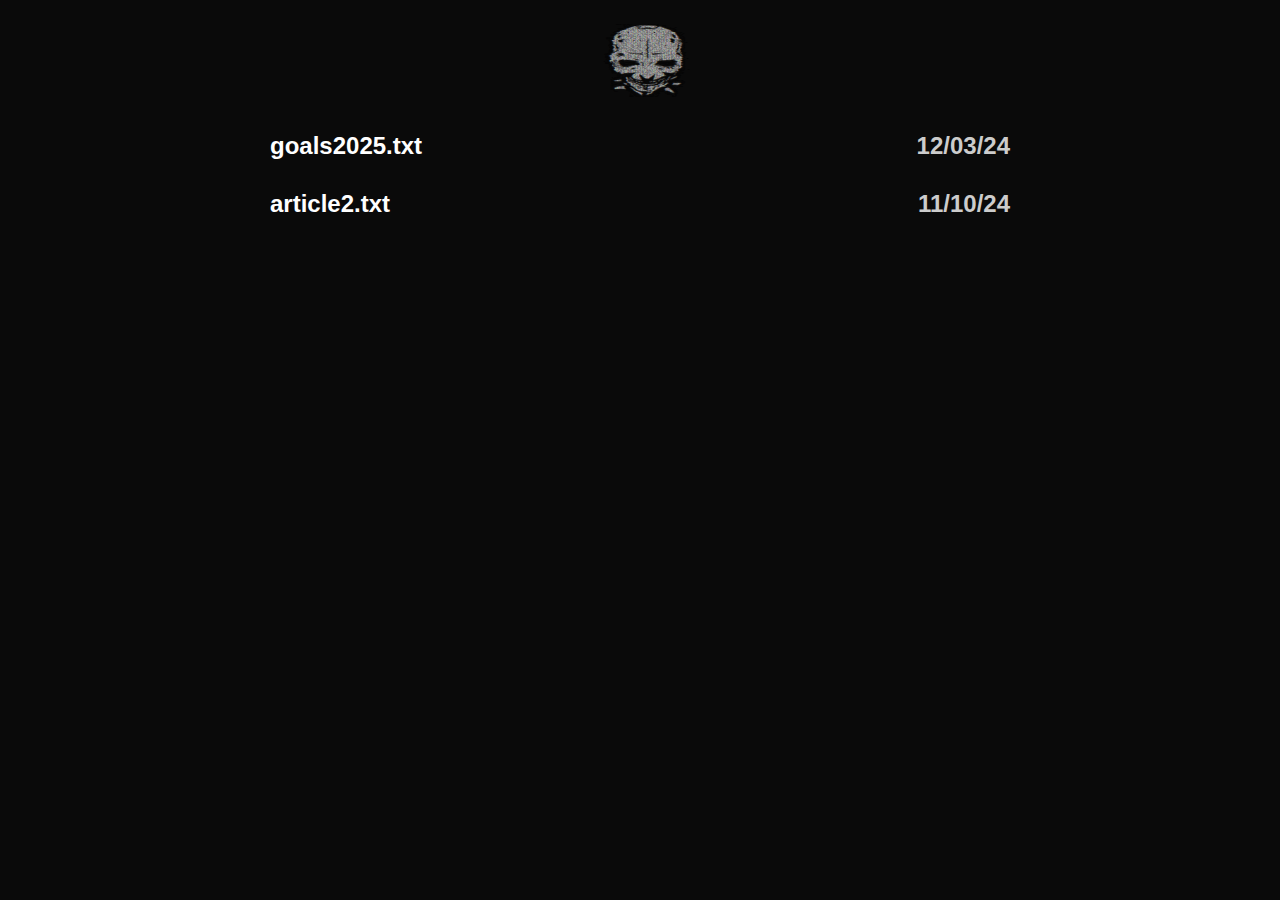
==== commit 4ced27aa: "Update articles.html" ====
--- a/articles.html
+++ b/articles.html
@@ -89,8 +89,8 @@
         <!-- Articles List -->
         <div class="content">
             <div class="article-item">
-                <a href="article1.html">article1.txt</a>
-                <span class="article-date">11/10/24</span>
+                <a href="article1.html">goals2025.txt</a>
+                <span class="article-date">12/03/24</span>
             </div>
             <div class="article-item">
                 <a href="article1.html">article2.txt</a>
